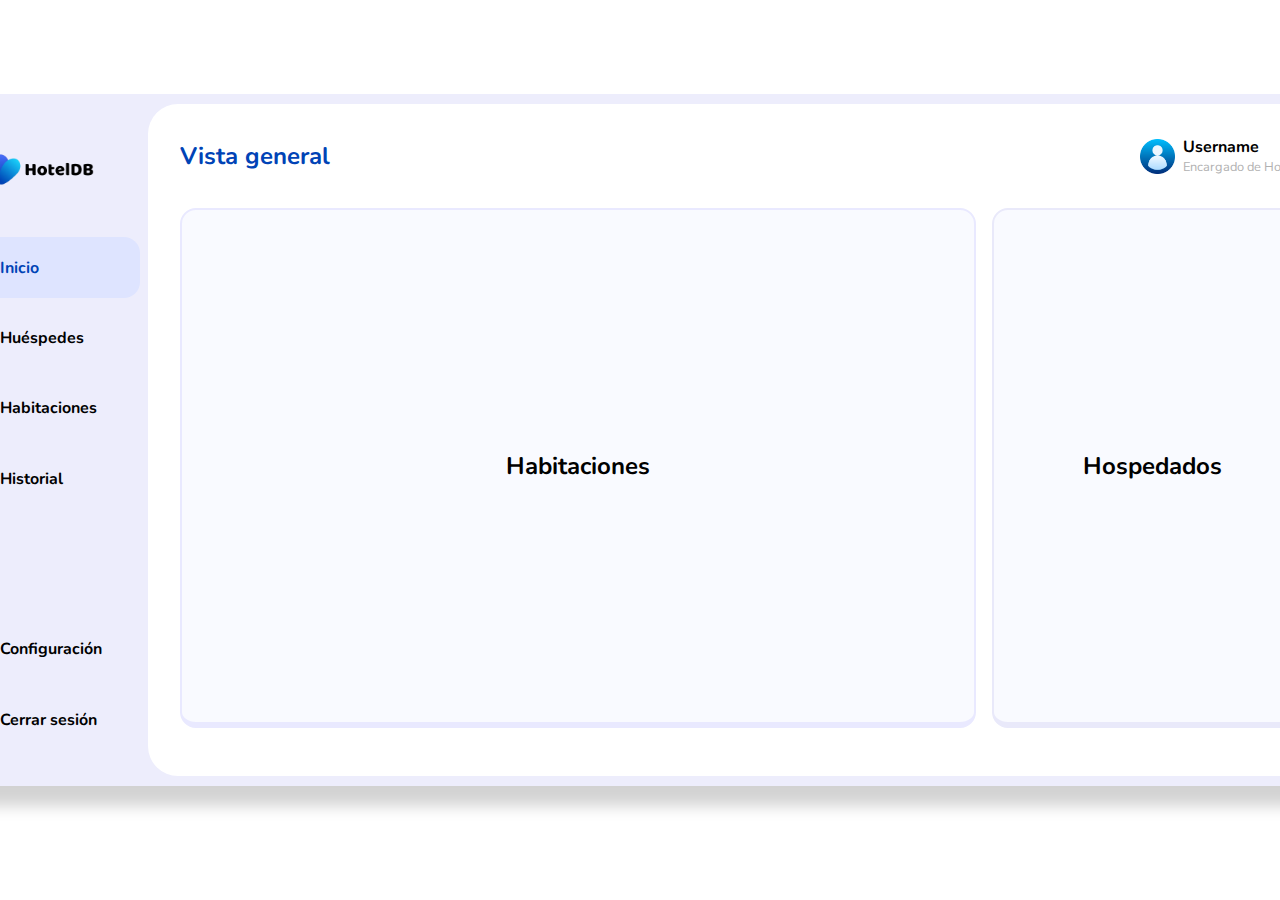
==== Main code/index.html @ 44a19d07 "HotelDB 1.1" ====
<!DOCTYPE html>
<html lang="en">
<head>
    <meta charset="UTF-8">
    <meta name="viewport" content="width=device-width, initial-scale=1.0">

    <link rel="icon" href="img/HotelDB-vector.png" type="icon">
    <title>HotelDB</title>
    
    <link href="https://fonts.googleapis.com/css2?family=Nunito:ital,wght@0,200..1000;1,200..1000&display=swap" rel="stylesheet">
    <link rel="preconnect" href="https://fonts.gstatic.com" crossorigin>
    <link rel="preconnect" href="https://fonts.googleapis.com">
    <link rel="stylesheet" href="css/styles.css">
</head>
<body>
    <main>
        <!-- Estructura del sistema -->
        <section class="background-system">
            <div class="menu-section">

                <div class="icon-section">
                    <img src="img/HotelDB-newIcon.png" alt="" style="width: 55%; max-width: 100%;">
                </div>

                <div class="menu-links">
                    <ul>
                        <button class="menu-button" id="home">
                            <svg xmlns="http://www.w3.org/2000/svg" class="icon-home" fill="currentColor" class="bi bi-house-door-fill" viewBox="0 0 16 16">
                                <path d="M6.5 14.5v-3.505c0-.245.25-.495.5-.495h2c.25 0 .5.25.5.5v3.5a.5.5 0 0 0 .5.5h4a.5.5 0 0 0 .5-.5v-7a.5.5 0 0 0-.146-.354L13 5.793V2.5a.5.5 0 0 0-.5-.5h-1a.5.5 0 0 0-.5.5v1.293L8.354 1.146a.5.5 0 0 0-.708 0l-6 6A.5.5 0 0 0 1.5 7.5v7a.5.5 0 0 0 .5.5h4a.5.5 0 0 0 .5-.5"/>
                            </svg>Inicio
                        </button>
                        
                        <button class="menu-button" id="hosted">
                            <svg xmlns="http://www.w3.org/2000/svg" class="icon-home" fill="currentColor" class="bi bi-people-fill" viewBox="0 0 16 16">
                                <path d="M7 14s-1 0-1-1 1-4 5-4 5 3 5 4-1 1-1 1zm4-6a3 3 0 1 0 0-6 3 3 0 0 0 0 6m-5.784 6A2.24 2.24 0 0 1 5 13c0-1.355.68-2.75 1.936-3.72A6.3 6.3 0 0 0 5 9c-4 0-5 3-5 4s1 1 1 1zM4.5 8a2.5 2.5 0 1 0 0-5 2.5 2.5 0 0 0 0 5"/>
                            </svg>Huéspedes
                        </button>
                        
                        <button class="menu-button" id="bedrooms">
                            <svg xmlns="http://www.w3.org/2000/svg" class="icon-home" fill="currentColor" class="bi bi-houses-fill" viewBox="0 0 16 16">
                                <path d="M7.207 1a1 1 0 0 0-1.414 0L.146 6.646a.5.5 0 0 0 .708.708L1 7.207V12.5A1.5 1.5 0 0 0 2.5 14h.55a2.5 2.5 0 0 1-.05-.5V9.415a1.5 1.5 0 0 1-.56-2.475l5.353-5.354z"/>
                                <path d="M8.793 2a1 1 0 0 1 1.414 0L12 3.793V2.5a.5.5 0 0 1 .5-.5h1a.5.5 0 0 1 .5.5v3.293l1.854 1.853a.5.5 0 0 1-.708.708L15 8.207V13.5a1.5 1.5 0 0 1-1.5 1.5h-8A1.5 1.5 0 0 1 4 13.5V8.207l-.146.147a.5.5 0 1 1-.708-.708z"/>
                            </svg>Habitaciones
                        </button>
                        
                        <button class="menu-button" id="record">
                            <svg xmlns="http://www.w3.org/2000/svg" class="icon-home" fill="currentColor" class="bi bi-menu-button-wide-fill" viewBox="0 0 16 16">
                                <path d="M1.5 0A1.5 1.5 0 0 0 0 1.5v2A1.5 1.5 0 0 0 1.5 5h13A1.5 1.5 0 0 0 16 3.5v-2A1.5 1.5 0 0 0 14.5 0zm1 2h3a.5.5 0 0 1 0 1h-3a.5.5 0 0 1 0-1m9.927.427A.25.25 0 0 1 12.604 2h.792a.25.25 0 0 1 .177.427l-.396.396a.25.25 0 0 1-.354 0zM0 8a2 2 0 0 1 2-2h12a2 2 0 0 1 2 2v5a2 2 0 0 1-2 2H2a2 2 0 0 1-2-2zm1 3v2a1 1 0 0 0 1 1h12a1 1 0 0 0 1-1v-2zm14-1V8a1 1 0 0 0-1-1H2a1 1 0 0 0-1 1v2zM2 8.5a.5.5 0 0 1 .5-.5h9a.5.5 0 0 1 0 1h-9a.5.5 0 0 1-.5-.5m0 4a.5.5 0 0 1 .5-.5h6a.5.5 0 0 1 0 1h-6a.5.5 0 0 1-.5-.5"/>
                            </svg>Historial
                        </button>           
                    </ul>
                </div>

                <div class="other-links">
                    <ul>
                        <button class="menu-button" id="configuration">
                            <svg xmlns="http://www.w3.org/2000/svg" class="icon-home" fill="currentColor" class="bi bi-gear-fill" viewBox="0 0 16 16">
                                <path d="M9.405 1.05c-.413-1.4-2.397-1.4-2.81 0l-.1.34a1.464 1.464 0 0 1-2.105.872l-.31-.17c-1.283-.698-2.686.705-1.987 1.987l.169.311c.446.82.023 1.841-.872 2.105l-.34.1c-1.4.413-1.4 2.397 0 2.81l.34.1a1.464 1.464 0 0 1 .872 2.105l-.17.31c-.698 1.283.705 2.686 1.987 1.987l.311-.169a1.464 1.464 0 0 1 2.105.872l.1.34c.413 1.4 2.397 1.4 2.81 0l.1-.34a1.464 1.464 0 0 1 2.105-.872l.31.17c1.283.698 2.686-.705 1.987-1.987l-.169-.311a1.464 1.464 0 0 1 .872-2.105l.34-.1c1.4-.413 1.4-2.397 0-2.81l-.34-.1a1.464 1.464 0 0 1-.872-2.105l.17-.31c.698-1.283-.705-2.686-1.987-1.987l-.311.169a1.464 1.464 0 0 1-2.105-.872zM8 10.93a2.929 2.929 0 1 1 0-5.86 2.929 2.929 0 0 1 0 5.858z"/>
                            </svg>Configuración
                        </button>
                        
                        <button id="sign-off" class="menu-button sign-off">
                            <svg xmlns="http://www.w3.org/2000/svg" class="icon-home" fill="currentColor" class="bi bi-box-arrow-left" viewBox="0 0 16 16">
                                <path fill-rule="evenodd" d="M6 12.5a.5.5 0 0 0 .5.5h8a.5.5 0 0 0 .5-.5v-9a.5.5 0 0 0-.5-.5h-8a.5.5 0 0 0-.5.5v2a.5.5 0 0 1-1 0v-2A1.5 1.5 0 0 1 6.5 2h8A1.5 1.5 0 0 1 16 3.5v9a1.5 1.5 0 0 1-1.5 1.5h-8A1.5 1.5 0 0 1 5 12.5v-2a.5.5 0 0 1 1 0z"/>
                                <path fill-rule="evenodd" d="M.146 8.354a.5.5 0 0 1 0-.708l3-3a.5.5 0 1 1 .708.708L1.707 7.5H10.5a.5.5 0 0 1 0 1H1.707l2.147 2.146a.5.5 0 0 1-.708.708z"/>
                            </svg>Cerrar sesión
                        </button>
                        
                    </ul>
                </div>
            </div>
            
        <!-- Informacion del sistema al seleccionar una opcion -->
            <div class="main-system">
                <div class="main-body">

                    <div class="home-info option">
                        <h2 class="option-title">Vista general</h2>
                        <div class="data">
                            <div class="lists-bedrooms">
                                <h2>Habitaciones</h2>
                            </div>
                            <div class="hosted-clients">
                                <h2>Hospedados</h2>
                            </div>
                        </div>
                    </div>

                    <div class="hosted-info option">
                        <h2 class="option-title">Clientes Hospedados</h2>
                        <div class="data">
                            <div class="list-of-hosted">
                                <h2>CRUD de huéspedes</h2>
                            </div>
                        </div>
                    </div>

                    <div class="bedrooms-info option">
                        <h2 class="option-title">Lista de habitaciones</h2>
                        <div class="data">
                            <div class="list-of-bedrooms">
                                <h2>CRUD de habitaciones</h2>
                            </div>
                        </div>
                    </div>

                    <div class="record-info option">
                        <h2 class="option-title">Historial de huéspedes</h2>
                        <div class="data">
                            <div class="record-of-hosted">
                                <h2>Historial de huéspedes en las habitaciones</h2>
                            </div>
                        </div>
                    </div>

                    <div class="config-info option">
                        <h2 class="option-title">Configuración</h2>
                        <div class="data">
                            <div class="configuration">
                                <h2>Opciones de configuración</h2>
                            </div>
                        </div>
                    </div>

                    <div class="user-account">
                        <div class="user-icon-section">
                            <img src="img/user-account/user-icon.png" alt="" style="width: 35px; height: 35px;">
                        </div>
                        <div class="user-info-section">
                            <h2 class="user-name">Username</h2>
                            <p class="user-rol">Encargado de Hotel</p>
                        </div>
                    </div>

                </div>
            </div>
        </section>

        <!-- Notificacion de alerta -->
        <section class="alert">
            <div class="alert-card">
                <div class="alert-info">
                    <div class="alert-text">
                        <h2>¿Cerrar sesión?</h2>
                        <p>Tendrás que iniciar sesión nuevamente</p>
                        <div class="alert-button">
                            <input type="submit" value="Cancelar" class="okButton cancelButton" onclick="signOff()" id="cButton">
                            <input type="submit" value="Salir" class="okButton exitButton" onclick="signOff()" id="eButton">
                        </div>
                    </div>
                </div>
            </div>          
        </section>
    </main>
    <script src="js/main.js"></script>
    <script src="js/signoff.js"></script>
</body>
</html>
---- Main code/css/styles.css ----
/* MAIN COLORS */

:root {
    --color1: #002E7B;
    --color2: #0043B6;
    --color3: #5271FF;
    --color4: #1CDAFF;
}

/* MAIN STYLES */

body {
    font-family: "Nunito", sans-serif;
    font-optical-sizing: auto;
    background: url(https://img.freepik.com/vector-gratis/gradiente-desenfoque-fondo-abstracto-azul-rosa_53876-117324.jpg?size=626&ext=jpg&ga=GA1.1.1687694167.1713571200&semt=sph);
    background-repeat: no-repeat;
    background-size: cover;
    display: flex;
    align-items: center;
    justify-content: center;
    min-height: 96vh;
}

.background-system {
    display: flex;
    align-items: center;
    background: #ededfc;
    border: solid 10px #ededfc;
    box-shadow: 0 20px 15px 0 #0000002d;
    border-radius: 30px;
    height: 42rem;
    width: 88rem;
    gap: 8px;
}

.menu-section {
    display: flex;
    flex-direction: column;
    align-items: center;
    justify-content: space-between;
    background: transparent;
    border-radius: 30px;
    height: 42rem;
    width: 15rem;
}

.main-system {
    background: #ffffff;
    border-radius: 30px;
    height: 42rem;
    width: 88rem;
    position: relative;
}

.main-body {
    padding: 1rem 2rem;
    height: 42rem;
}

.icon-section {
    display: flex;
    align-items: center;
    justify-content: center;
    margin: 3rem 0 2rem 0;
    width: 100%;
}

.menu-links {
    height: 27rem;
    width: 100%;
}

.menu-links ul, .other-links ul {
    display: flex;
    flex-direction: column;
    justify-content: center;
    padding: 0;
}

.menu-button {
    font-family: "Nunito", sans-serif;
    display: flex;
    justify-content: left;
    align-items: center;
    padding: 1.2em 2rem;
    font-weight: bold;
    list-style: none;
    border: none;
    background: transparent;
    font-size: 1rem;
    cursor: pointer;
    margin-bottom: 10px;
    color: #000000;
}

.menu-button:hover {
    background-color: #dee4ff;
    border-radius: 1rem;
}

.selected {
    background-color: #dee4ff;
    border-radius: 1rem;
    color: var(--color2);
}

.noselected {
    background-color: transparent;
    color: #000000;
}

.sign-off:hover {
    background-color: transparent;
    color: #e73939;
}

.icon-home {
    padding: 0 0.8rem 0 0;
    width: 14%;
}

/* Option information ------ START */

.home-info {
    display: flex;
    flex-direction: column;
    background: #ffffff;
    position: absolute;
    height: 40rem;
    width: 70.8rem;
}

.hosted-info, .bedrooms-info,
.record-info, .config-info {
    display: none;
    flex-direction: column;
    background: #ffffff;
    position: absolute;
    height: 40rem;
    width: 70.8rem;
}

.home-info.active, .hosted-info.active, 
.bedrooms-info.active, .record-info.active,
.config-info.active {
    display: flex;
}

/* Option information ------ END */

.option-title {
    color: var(--color2);
}

.data {
    display: flex;
    margin-top: 1rem;
    gap: 1rem;
}

.lists-bedrooms {
    display: grid;
    place-items: center;

    background-color: #f9faff;
    border: solid 2px #e9e9ff;
    border-bottom-width: 6px;
    border-radius: 1rem;
    width: 50rem;
    height: 32rem;
}

.hosted-clients {
    display: grid;
    place-items: center;

    background-color: #f9faff;
    border: solid 2px #e9e9fa;
    border-bottom-width: 6px;
    border-radius: 1rem;
    width: 20rem;
    height: 32rem;
}

.list-of-hosted, .list-of-bedrooms,
.record-of-hosted, .configuration {
    display: grid;
    place-items: center;

    background-color: #f9faff;
    border: solid 2px #e9e9fa;
    border-bottom-width: 6px;
    border-radius: 1rem;
    width: 80rem;
    height: 32rem;
}

/* USER ACCOUNT */

.user-account {
    display: flex;
    align-items: center;
    justify-content: right;
    text-align: left;
    position: absolute;
    top: 2rem;
    right: 3rem;
}

.user-icon-section {
    display: flex;
    align-items: center;
    justify-content: center;
}

.user-info-section {
    margin-left: 0.5rem;
}

.user-name, .user-rol {
    margin: 0;
}

.user-name {
    font-size: 1rem;
    font-weight: bold;
}

.user-rol {
    font-size: 0.8rem;
    color: #b1b1b1;
}

/* ALERT NOTIFICATION */

.alert {
    display: none; /* none */
    align-items: center;
    justify-content: center;
    position: absolute;
    right: 0;
    left: 0;
    top: 0;
    bottom: 0;
    
    background-color: #000000ab;
    backdrop-filter: blur(2px);
    position: fixed;
}

.alert.active {
    display: flex;
}

.alert-card {
    display: flex;
    align-items: center;
    justify-content: center;
    background: #ffffff;
    box-shadow: 0 5px 20px 0 rgba(0, 0, 0, 0.527);
    border-bottom: solid 0.5rem var(--color2);
    height: 15rem;
    width: 30rem;
    border-radius: 1rem;

    animation-name: alert-animation;
    animation-duration: 0.5s;
}

@keyframes alert-animation {
    from { margin-bottom: 200rem; } 
    to { margin-bottom: 0rem; }
}

.alert-info {
    display: flex;
    justify-content: center;
    align-items: center;
    flex-direction: column;
    
}

.alert-text {
    text-align: center;
}

.alert h2 {
    margin: 0 0 0 0.5rem;
}

.alert-text p {
    margin-bottom: 1rem;
    color: #757575;
}

.alert-button {
    display: flex;
    align-items: center;
    justify-content: center;
    gap: 4rem;
}

.exitButton {
    background-color: #fd4d4d;
}

.cancelButton {
    background-color: #5271FF;
}

.okButton {
    color: #ffffff;
    font-weight: bold;
    border: none;
    border-radius: 0.5rem;
    height: 2.2rem;
    width: 7rem;
    transition: 0.3s;
    cursor: pointer;
}

.okButton:hover {
    /* box-shadow: 0 8px 20px 0 rgba(0, 0, 0, 0.226); */
    box-shadow: 0 8px 20px 0 rgb(209, 181, 255);
    transition: 0.3s;
}

.cancelButton:hover {
    background-color: #405ee4;
}

.exitButton:hover {
    background-color: #e73939;
}
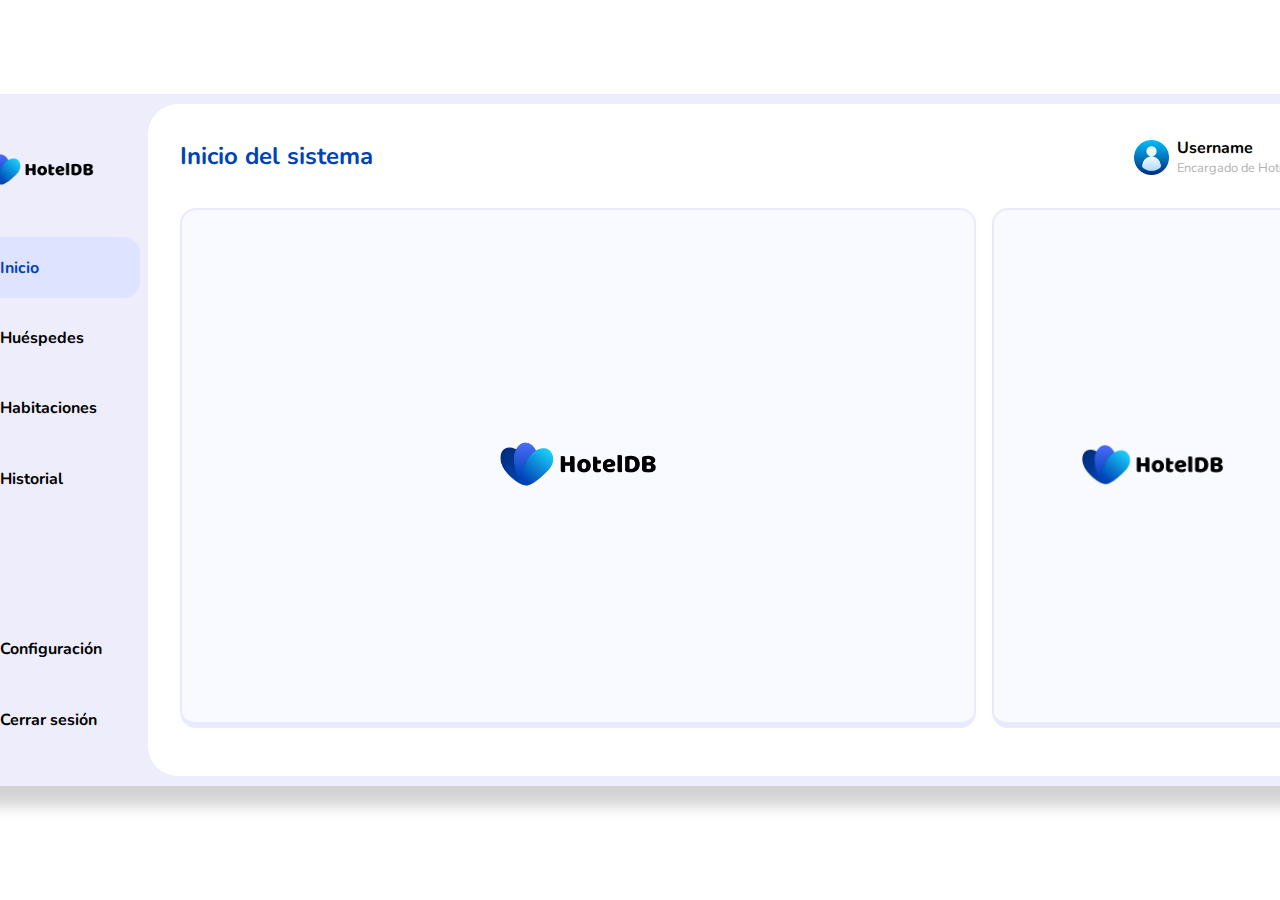
==== commit 86296419: "HotelDB 1.4" ====
--- a/Main code/index.html
+++ b/Main code/index.html
@@ -25,26 +25,26 @@
                 <div class="menu-links">
                     <ul>
                         <button class="menu-button" id="home">
-                            <svg xmlns="http://www.w3.org/2000/svg" class="icon-home" fill="currentColor" class="bi bi-house-door-fill" viewBox="0 0 16 16">
+                            <svg xmlns="http://www.w3.org/2000/svg" fill="currentColor" class="bi bi-house-door-fill icon-home" viewBox="0 0 16 16">
                                 <path d="M6.5 14.5v-3.505c0-.245.25-.495.5-.495h2c.25 0 .5.25.5.5v3.5a.5.5 0 0 0 .5.5h4a.5.5 0 0 0 .5-.5v-7a.5.5 0 0 0-.146-.354L13 5.793V2.5a.5.5 0 0 0-.5-.5h-1a.5.5 0 0 0-.5.5v1.293L8.354 1.146a.5.5 0 0 0-.708 0l-6 6A.5.5 0 0 0 1.5 7.5v7a.5.5 0 0 0 .5.5h4a.5.5 0 0 0 .5-.5"/>
                             </svg>Inicio
                         </button>
                         
                         <button class="menu-button" id="hosted">
-                            <svg xmlns="http://www.w3.org/2000/svg" class="icon-home" fill="currentColor" class="bi bi-people-fill" viewBox="0 0 16 16">
+                            <svg xmlns="http://www.w3.org/2000/svg" fill="currentColor" class="bi bi-people-fill icon-home" viewBox="0 0 16 16">
                                 <path d="M7 14s-1 0-1-1 1-4 5-4 5 3 5 4-1 1-1 1zm4-6a3 3 0 1 0 0-6 3 3 0 0 0 0 6m-5.784 6A2.24 2.24 0 0 1 5 13c0-1.355.68-2.75 1.936-3.72A6.3 6.3 0 0 0 5 9c-4 0-5 3-5 4s1 1 1 1zM4.5 8a2.5 2.5 0 1 0 0-5 2.5 2.5 0 0 0 0 5"/>
                             </svg>Huéspedes
                         </button>
                         
                         <button class="menu-button" id="bedrooms">
-                            <svg xmlns="http://www.w3.org/2000/svg" class="icon-home" fill="currentColor" class="bi bi-houses-fill" viewBox="0 0 16 16">
+                            <svg xmlns="http://www.w3.org/2000/svg" fill="currentColor" class="bi bi-houses-fill icon-home" viewBox="0 0 16 16">
                                 <path d="M7.207 1a1 1 0 0 0-1.414 0L.146 6.646a.5.5 0 0 0 .708.708L1 7.207V12.5A1.5 1.5 0 0 0 2.5 14h.55a2.5 2.5 0 0 1-.05-.5V9.415a1.5 1.5 0 0 1-.56-2.475l5.353-5.354z"/>
                                 <path d="M8.793 2a1 1 0 0 1 1.414 0L12 3.793V2.5a.5.5 0 0 1 .5-.5h1a.5.5 0 0 1 .5.5v3.293l1.854 1.853a.5.5 0 0 1-.708.708L15 8.207V13.5a1.5 1.5 0 0 1-1.5 1.5h-8A1.5 1.5 0 0 1 4 13.5V8.207l-.146.147a.5.5 0 1 1-.708-.708z"/>
                             </svg>Habitaciones
                         </button>
                         
                         <button class="menu-button" id="record">
-                            <svg xmlns="http://www.w3.org/2000/svg" class="icon-home" fill="currentColor" class="bi bi-menu-button-wide-fill" viewBox="0 0 16 16">
+                            <svg xmlns="http://www.w3.org/2000/svg" fill="currentColor" class="bi bi-menu-button-wide-fill icon-home" viewBox="0 0 16 16">
                                 <path d="M1.5 0A1.5 1.5 0 0 0 0 1.5v2A1.5 1.5 0 0 0 1.5 5h13A1.5 1.5 0 0 0 16 3.5v-2A1.5 1.5 0 0 0 14.5 0zm1 2h3a.5.5 0 0 1 0 1h-3a.5.5 0 0 1 0-1m9.927.427A.25.25 0 0 1 12.604 2h.792a.25.25 0 0 1 .177.427l-.396.396a.25.25 0 0 1-.354 0zM0 8a2 2 0 0 1 2-2h12a2 2 0 0 1 2 2v5a2 2 0 0 1-2 2H2a2 2 0 0 1-2-2zm1 3v2a1 1 0 0 0 1 1h12a1 1 0 0 0 1-1v-2zm14-1V8a1 1 0 0 0-1-1H2a1 1 0 0 0-1 1v2zM2 8.5a.5.5 0 0 1 .5-.5h9a.5.5 0 0 1 0 1h-9a.5.5 0 0 1-.5-.5m0 4a.5.5 0 0 1 .5-.5h6a.5.5 0 0 1 0 1h-6a.5.5 0 0 1-.5-.5"/>
                             </svg>Historial
                         </button>           
@@ -54,13 +54,13 @@
                 <div class="other-links">
                     <ul>
                         <button class="menu-button" id="configuration">
-                            <svg xmlns="http://www.w3.org/2000/svg" class="icon-home" fill="currentColor" class="bi bi-gear-fill" viewBox="0 0 16 16">
+                            <svg xmlns="http://www.w3.org/2000/svg" fill="currentColor" class="bi bi-gear-fill icon-home" viewBox="0 0 16 16">
                                 <path d="M9.405 1.05c-.413-1.4-2.397-1.4-2.81 0l-.1.34a1.464 1.464 0 0 1-2.105.872l-.31-.17c-1.283-.698-2.686.705-1.987 1.987l.169.311c.446.82.023 1.841-.872 2.105l-.34.1c-1.4.413-1.4 2.397 0 2.81l.34.1a1.464 1.464 0 0 1 .872 2.105l-.17.31c-.698 1.283.705 2.686 1.987 1.987l.311-.169a1.464 1.464 0 0 1 2.105.872l.1.34c.413 1.4 2.397 1.4 2.81 0l.1-.34a1.464 1.464 0 0 1 2.105-.872l.31.17c1.283.698 2.686-.705 1.987-1.987l-.169-.311a1.464 1.464 0 0 1 .872-2.105l.34-.1c1.4-.413 1.4-2.397 0-2.81l-.34-.1a1.464 1.464 0 0 1-.872-2.105l.17-.31c.698-1.283-.705-2.686-1.987-1.987l-.311.169a1.464 1.464 0 0 1-2.105-.872zM8 10.93a2.929 2.929 0 1 1 0-5.86 2.929 2.929 0 0 1 0 5.858z"/>
                             </svg>Configuración
                         </button>
                         
                         <button id="sign-off" class="menu-button sign-off">
-                            <svg xmlns="http://www.w3.org/2000/svg" class="icon-home" fill="currentColor" class="bi bi-box-arrow-left" viewBox="0 0 16 16">
+                            <svg xmlns="http://www.w3.org/2000/svg" fill="currentColor" class="bi bi-box-arrow-left icon-home" viewBox="0 0 16 16">
                                 <path fill-rule="evenodd" d="M6 12.5a.5.5 0 0 0 .5.5h8a.5.5 0 0 0 .5-.5v-9a.5.5 0 0 0-.5-.5h-8a.5.5 0 0 0-.5.5v2a.5.5 0 0 1-1 0v-2A1.5 1.5 0 0 1 6.5 2h8A1.5 1.5 0 0 1 16 3.5v9a1.5 1.5 0 0 1-1.5 1.5h-8A1.5 1.5 0 0 1 5 12.5v-2a.5.5 0 0 1 1 0z"/>
                                 <path fill-rule="evenodd" d="M.146 8.354a.5.5 0 0 1 0-.708l3-3a.5.5 0 1 1 .708.708L1.707 7.5H10.5a.5.5 0 0 1 0 1H1.707l2.147 2.146a.5.5 0 0 1-.708.708z"/>
                             </svg>Cerrar sesión
@@ -75,13 +75,13 @@
                 <div class="main-body">
 
                     <div class="home-info option">
-                        <h2 class="option-title">Vista general</h2>
+                        <h2 class="option-title">Inicio del sistema</h2>
                         <div class="data">
                             <div class="lists-bedrooms">
-                                <h2>Habitaciones</h2>
+                                <img src="img/HotelDB-newIcon.png" alt="" style="width: 20%; max-width: 100%;">
                             </div>
                             <div class="hosted-clients">
-                                <h2>Hospedados</h2>
+                                <img src="img/HotelDB-newIcon.png" alt="" style="width: 45%; max-width: 100%;">
                             </div>
                         </div>
                     </div>
@@ -90,7 +90,64 @@
                         <h2 class="option-title">Clientes Hospedados</h2>
                         <div class="data">
                             <div class="list-of-hosted">
-                                <h2>CRUD de huéspedes</h2>
+                                <div class="lista_botones">
+                                    <button class="crear pasajero">Crear Pasajeros</button>
+                                    <div class="inptbuscar">
+                                        <svg xmlns="http://www.w3.org/2000/svg" width="16" height="16" fill="currentColor" class="bi bi-search" viewBox="0 0 16 16">
+                                            <path d="M11.742 10.344a6.5 6.5 0 1 0-1.397 1.398h-.001q.044.06.098.115l3.85 3.85a1 1 0 0 0 1.415-1.414l-3.85-3.85a1 1 0 0 0-.115-.1zM12 6.5a5.5 5.5 0 1 1-11 0 5.5 5.5 0 0 1 11 0"/>
+                                        </svg> <input type="text" class="buscar" placeholder="Ingrese el ID del Pasajero"> 
+                                    </div>
+                                </div>
+                                <div class="table_border">
+                                    <table class="plantilla_huespedes" id="table">
+                                        <thead>
+                                            <tr>
+                                                <td>ID</td>
+                                                <th>Nombre</th>
+                                                <th>Apellido</th>
+                                                <th>RUT</th>
+                                                <th>Habitación Asignada</th>
+                                                <th>Acción</th>
+                                            </tr>
+                                        </thead>
+                                        <tbody id="tableData">
+                                            <tr>
+                                                <td>1</td>
+                                                <td>Jeremy</td>
+                                                <td>Cecchi</td>
+                                                <td>11.111.111-1</td>
+                                                <td>01</td>
+                                                <td class="buttons">
+                                                    <button type="button" class="actualizar h-update">Editar</button>
+                                                    <button type="button" class="eliminar h-delete">Eliminar</button>
+                                                </td>
+                                            </tr>
+                                            <tr>
+                                                <td>2</td>
+                                                <td>Fabián</td>
+                                                <td>Olcay</td>
+                                                <td>22.222.222-2</td>
+                                                <td>02</td>
+                                                <td class="buttons">
+                                                    <button type="button" class="actualizar h-update">Editar</button>
+                                                    <button type="button" class="eliminar h-delete">Eliminar</button>
+                                                </td>
+                                            </tr>
+                                            <tr>
+                                                <td>3</td>
+                                                <td>Dario</td>
+                                                <td>Cahuachia</td>
+                                                <td>33.333.333-3</td>
+                                                <td>03</td>
+                                                <td class="buttons">
+                                                    <button type="button" class="actualizar h-update">Editar</button>
+                                                    <button type="button" class="eliminar h-delete">Eliminar</button>
+                                                </td>
+                                            </tr>
+                                            
+                                        </tbody>
+                                    </table>
+                                </div>
                             </div>
                         </div>
                     </div>
@@ -98,8 +155,76 @@
                     <div class="bedrooms-info option">
                         <h2 class="option-title">Lista de habitaciones</h2>
                         <div class="data">
-                            <div class="list-of-bedrooms">
-                                <h2>CRUD de habitaciones</h2>
+                            <div class="list-of-hosted">
+                                <div class="lista_botones">
+                                    <button class="crear habitacion">Crear Habitación</button>
+                                    <div class="inptbuscar">
+                                        <svg xmlns="http://www.w3.org/2000/svg" width="16" height="16" fill="currentColor" class="bi bi-search" viewBox="0 0 16 16">
+                                            <path d="M11.742 10.344a6.5 6.5 0 1 0-1.397 1.398h-.001q.044.06.098.115l3.85 3.85a1 1 0 0 0 1.415-1.414l-3.85-3.85a1 1 0 0 0-.115-.1zM12 6.5a5.5 5.5 0 1 1-11 0 5.5 5.5 0 0 1 11 0"/>
+                                        </svg> <input type="text" class="buscar" placeholder="Ingrese el N° de la Habitación"> 
+                                    </div>
+                                </div>
+                                <div class="table_border">
+                                    <table class="plantilla_huespedes" id="table">
+                                        <thead>
+                                            <tr>
+                                                <th>N°</th>
+                                                <th>Responsable</th>
+                                                <th>Fecha y hora</th>
+                                                <th>capacidad</th>
+                                                <th>Precio</th>
+                                                <th>Pasajeros</th>
+                                                <th>estado</th>
+                                                <th>Orientación</th>
+                                                <th>acción</th>
+                                            </tr>
+                                        </thead>
+                                        <tbody id="tableData">
+                                            <tr>
+                                                <td>01</td>
+                                                <td>Jeremy</td>
+                                                <td>03/12/24 15:21 p.m.</td>
+                                                <td>2</td>
+                                                <td>10000$</td>
+                                                <td>Jeremy, Pasajero1</td>
+                                                <td>ocupada hasta el 04/12/24 15:21 p.m.</td>
+                                                <td>2 Camas y 1 Baño + Cocina y comedor</td>
+                                                <td class="buttons">
+                                                    <button type="button" class="actualizar b-update">Editar</button>
+                                                    <button type="button" class="eliminar b-delete">Eliminar</button>
+                                                </td>
+                                            </tr>
+                                            <tr>
+                                                <td>02</td>
+                                                <td>Jeremy</td>
+                                                <td>03/12/24 15:21 p.m.</td>
+                                                <td>2</td>
+                                                <td>10000$</td>
+                                                <td>Fabian, Dario</td>
+                                                <td>ocupada hasta el 04/12/24 15:21 p.m.</td>
+                                                <td>2 Camas y 1 Baño + Cocina y comedor</td>
+                                                <td class="buttons">
+                                                    <button type="button" class="actualizar b-update">Editar</button>
+                                                    <button type="button" class="eliminar b-delete">Eliminar</button>
+                                                </td>
+                                            </tr>
+                                            <tr>
+                                                <td>03</td>
+                                                <td>Por asignar</td>
+                                                <td>Por asignar</td>
+                                                <td>4</td>
+                                                <td>10000$</td>
+                                                <td>Por asignar</td>
+                                                <td>Por asignar</td>
+                                                <td>4 Camas y 2 Baños + Cocina y comedor</td>
+                                                <td class="buttons">
+                                                    <button type="button" class="actualizar b-update">Editar</button>
+                                                    <button type="button" class="eliminar b-delete">Eliminar</button>
+                                                </td>
+                                            </tr>
+                                        </tbody>
+                                    </table>
+                                </div>
                             </div>
                         </div>
                     </div>
@@ -122,7 +247,7 @@
                         </div>
                     </div>
 
-                    <div class="user-account">
+                    <button class="user-account" id="account">
                         <div class="user-icon-section">
                             <img src="img/user-account/user-icon.png" alt="" style="width: 35px; height: 35px;">
                         </div>
@@ -130,7 +255,7 @@
                             <h2 class="user-name">Username</h2>
                             <p class="user-rol">Encargado de Hotel</p>
                         </div>
-                    </div>
+                    </button>
 
                 </div>
             </div>
@@ -151,6 +276,266 @@
                 </div>
             </div>          
         </section>
+
+        <!-- Ver datos de usuario -->
+        <section class="user-profile">
+            <div class="profile-card">
+                <div class="profile-info">
+
+                    <h2 class="profile-title">Perfil de Usuario</h2>
+
+                    <div class="profile-img">
+                        <img src="img/user-account/user-icon.png" alt="" style="width: 120px; height: 120px;">
+                    </div>
+
+                    <div class="profile-data">
+                        <div class="user-profile-data">
+                            
+                            <div class="profile-username info-p-data">
+                                <b>Nombre de usuario</b>
+                                <input type="text" class="inpt-profile" value="Username" disabled>
+                            </div>
+                            <div class="profile-type-user info-p-data">
+                                <b>Tipo de usuario</b>
+                                <input type="text" class="inpt-profile" value="Administrador/Recepcionista" disabled>
+                            </div>
+                            <div class="profile-user-email info-p-data">
+                                <b>Correo</b>
+                                <input type="text" class="inpt-profile" value="user.user@hoteldb.cl" disabled>
+                            </div>
+                            <div class="profile-user-password info-p-data">
+                                <b>Contraseña</b>
+                                <input type="password" class="inpt-profile" value="1234567890" disabled>
+                            </div>
+                        </div>
+                    </div>
+
+                    <input type="submit" value="Ok" class="okButton returnButton" onclick="" id="rButton">
+
+                </div>
+            </div>          
+        </section>
+
+        <!-- Crear pasajero -->
+        <section class="create">
+            <div class="create-card">
+                <div class="profile-info">
+
+                    <h2 class="profile-title">Crear pasajero</h2>
+
+                    <div class="profile-data">
+                        <div class="user-profile-data">
+                            
+                            <div class="profile-username info-p-data">
+                                <b>Nombre</b>
+                                <input type="text" class="inpt-profile" value="">
+                            </div>
+                            <div class="profile-type-user info-p-data">
+                                <b>Apellido</b>
+                                <input type="text" class="inpt-profile" value="">
+                            </div>
+                            <div class="profile-user-email info-p-data">
+                                <b>Rut</b>
+                                <input type="text" class="inpt-profile" value="">
+                            </div>
+                            <div class="profile-user-password info-p-data">
+                                <b>Habitación asignada</b>
+                                <input type="text" class="inpt-profile" value="">
+                            </div>
+                        </div>
+                    </div>
+
+                    <div class="modal-buttons">
+                        <input type="submit" value="Cancelar" class="okButton cancelButton" onclick="" id="cancelButton">
+                        <input type="submit" value="Crear" class="okButton crearButton" onclick="" id="createButton">                       
+                    </div>
+
+                </div>
+            </div>          
+        </section>
+
+        <!-- Editar pasajeros -->
+        <section class="edit">
+            <div class="edit-card">
+                <div class="profile-info">
+
+                    <h2 class="profile-title">Editar Pasajero</h2>
+
+                    <div class="profile-data">
+                        <div class="user-profile-data">
+                            
+                            <div class="profile-username info-p-data">
+                                <b>Nombre</b>
+                                <input type="text" class="inpt-profile" value="##########">
+                            </div>
+                            <div class="profile-type-user info-p-data">
+                                <b>Apellido</b>
+                                <input type="text" class="inpt-profile" value="##########">
+                            </div>
+                            <div class="profile-user-email info-p-data">
+                                <b>RUT</b>
+                                <input type="text" class="inpt-profile" value="###########">
+                            </div>
+                            <div class="profile-user-password info-p-data">
+                                <b>Habitación Asignada</b>
+                                <input type="text" class="inpt-profile" value="##">
+                            </div>
+                        </div>
+                    </div>
+
+                    <input type="submit" value="Listo" class="okButton returnButton" onclick="" id="btnCancelEdit">
+
+                </div>
+            </div>          
+        </section>
+
+        <!-- Eliminar pasajero -->
+        <section class="alert-eliminar">
+            <div class="eliminar-fondo">
+                <div class="alert-info">
+                    <div class="alert-text">
+                        <h2>¿Eliminar pasajero: <b class="pname-text">Pasajero</b>?</h2>
+                        <div class="alert-button">                            
+                            <input type="submit" value="Cancelar" class="okButton cancelButton" id="aboton">
+                            <input type="submit" value="Eliminar" class="okButton exitButton" id="eboton">
+                        </div>
+                    </div>
+                </div>
+            </div>          
+        </section>
+
+        <!-- Crear habitacion -->
+        <section class="create-bedroom">
+            <div class="create-bedroom-card">
+                <div class="profile-info">
+
+                    <h2 class="profile-title b-title">Crear Habitación</h2>
+
+                    <div class="profile-data">
+                        <div class="user-profile-data b-create-data">
+                            
+                            <div class="b-data1">
+                                <div class="info-p-data">
+                                    <b>N° Habitación</b>
+                                    <input type="text" class="inpt-profile" value="">
+                                </div>
+                                <div class="info-p-data">
+                                    <b>Responsable</b>
+                                    <input type="text" class="inpt-profile" value="">
+                                </div>
+                                <div class="info-p-data">
+                                    <b>Fecha y hora</b>
+                                    <input type="text" class="inpt-profile" value="">
+                                </div>
+                                <div class="info-p-data">
+                                    <b>Capacidad</b>
+                                    <input type="text" class="inpt-profile" value="">
+                                </div>
+                            </div>
+                            <div class="b-data2">
+                                <div class="info-p-data">
+                                    <b>Precio</b>
+                                    <input type="text" class="inpt-profile" value="">
+                                </div>
+                                <div class="info-p-data">
+                                    <b>Pasajeros</b>
+                                    <input type="text" class="inpt-profile" value="">
+                                </div>
+                                <div class="info-p-data">
+                                    <b>Estado</b>
+                                    <input type="text" class="inpt-profile" value="">
+                                </div>
+                                <div class="info-p-data">
+                                    <b>Orientación</b>
+                                    <input type="text" class="inpt-profile" value="">
+                                </div>
+                            </div>
+                            
+                        </div>
+                    </div>
+
+                    <div class="modal-buttons">
+                        <input type="submit" value="Cancelar" class="okButton cancelButton b-btnCancel" onclick="" id="cancelButton">
+                        <input type="submit" value="Crear" class="okButton crearButton" onclick="" id="createButton">                       
+                    </div>
+
+                </div>
+            </div>          
+        </section>
+
+        <!-- Editar habitacion -->
+        <section class="edit-bedroom">
+            <div class="edit-bedroom-card">
+                <div class="profile-info">
+
+                    <h2 class="profile-title b-title">Editar Habitación</h2>
+
+                    <div class="profile-data">
+                        <div class="user-profile-data b-edit-data">
+                            
+                            <div class="b-data1">
+                                <div class="info-p-data">
+                                    <b>N° Habitación</b>
+                                    <input type="text" class="inpt-profile" value="N°">
+                                </div>
+                                <div class="info-p-data">
+                                    <b>Responsable</b>
+                                    <input type="text" class="inpt-profile" value="Responsable">
+                                </div>
+                                <div class="info-p-data">
+                                    <b>Fecha y hora</b>
+                                    <input type="text" class="inpt-profile" value="Fecha y hora">
+                                </div>
+                                <div class="info-p-data">
+                                    <b>Capacidad</b>
+                                    <input type="text" class="inpt-profile" value="Capacidad">
+                                </div>
+                            </div>
+                            <div class="b-data2">
+                                <div class="info-p-data">
+                                    <b>Precio</b>
+                                    <input type="text" class="inpt-profile" value="Precio">
+                                </div>
+                                <div class="info-p-data">
+                                    <b>Pasajeros</b>
+                                    <input type="text" class="inpt-profile" value="Pasajeros">
+                                </div>
+                                <div class="info-p-data">
+                                    <b>Estado</b>
+                                    <input type="text" class="inpt-profile" value="Estado">
+                                </div>
+                                <div class="info-p-data">
+                                    <b>Orientación</b>
+                                    <input type="text" class="inpt-profile" value="Orientación">
+                                </div>
+                            </div>
+                            
+                        </div>
+                    </div>
+
+                    <div class="modal-buttons">
+                        <input type="submit" value="Listo" class="okButton cancelButton b-btnECancel" onclick="" id="cancelButton">                      
+                    </div>
+
+                </div>
+            </div>          
+        </section>
+
+        <!-- Eliminar habitacion -->
+        <section class="delete-bedroom">
+            <div class="delete-bedroom-card">
+                <div class="alert-info">
+                    <div class="alert-text">
+                        <h2>¿Eliminar habitación: <b class="pname-text">N°</b>?</h2>
+                        <div class="alert-button">                            
+                            <input type="submit" value="Cancelar" class="okButton cancelButton btnCancelEditBedroom" id="aboton">
+                            <input type="submit" value="Eliminar" class="okButton exitButton" id="eboton">
+                        </div>
+                    </div>
+                </div>
+            </div>          
+        </section>
+
     </main>
     <script src="js/main.js"></script>
     <script src="js/signoff.js"></script>
--- a/Main code/css/styles.css
+++ b/Main code/css/styles.css
@@ -1,4 +1,4 @@
-/* MAIN COLORS */
+/* MAIN COLORS  -----------*/
 
 :root {
     --color1: #002E7B;
@@ -7,7 +7,7 @@
     --color4: #1CDAFF;
 }
 
-/* MAIN STYLES */
+/* MAIN STYLES ----------- */
 
 body {
     font-family: "Nunito", sans-serif;
@@ -119,9 +119,9 @@
     width: 14%;
 }
 
-/* Option information ------ START */
-
-.home-info {
+/* INFO STYLES ----------- */
+
+.home-info, .users-info {
     display: flex;
     flex-direction: column;
     background: #ffffff;
@@ -131,7 +131,7 @@
 }
 
 .hosted-info, .bedrooms-info,
-.record-info, .config-info {
+.record-info, .config-info, .audit-info {
     display: none;
     flex-direction: column;
     background: #ffffff;
@@ -140,13 +140,9 @@
     width: 70.8rem;
 }
 
-.home-info.active, .hosted-info.active, 
-.bedrooms-info.active, .record-info.active,
-.config-info.active {
-    display: flex;
-}
-
-/* Option information ------ END */
+.active { display: flex; }
+
+/* CONTENT INFO ----------- */
 
 .option-title {
     color: var(--color2);
@@ -183,17 +179,46 @@
 }
 
 .list-of-hosted, .list-of-bedrooms,
-.record-of-hosted, .configuration {
-    display: grid;
-    place-items: center;
-
+.record-of-hosted, .configuration,
+.users-system, .auditorit {
+    padding: 1rem;
     background-color: #f9faff;
     border: solid 2px #e9e9fa;
     border-bottom-width: 6px;
     border-radius: 1rem;
-    width: 80rem;
+    width: 69rem;
     height: 32rem;
 }
+
+.users-system {
+    display: flex;
+    flex-direction: column;
+}
+
+/* USERS AUDIT | ADMINISTRADOR ----------- */
+
+.audit-data { padding: 0.5rem; }
+
+.data-user {
+    display: flex;
+    justify-content: left;
+    align-items: center;
+    gap: 1rem;
+    color: #717483;
+    padding: 0 1rem;
+}
+
+.user-add-data { background: #edffeb; }
+.adduser { color: #347234; }
+
+.user-delete-data { background: #ffebeb; }
+.deleteuser { color: #a34f4f;}
+
+.user-edit-data { background: #ebefff; }
+.edituser { color: #4f68a3; }
+
+.user-name-data { color: #000000; }
+.info-data { font-size: 10px; }
 
 /* USER ACCOUNT */
 
@@ -205,6 +230,11 @@
     position: absolute;
     top: 2rem;
     right: 3rem;
+    border: none;
+    background-color: transparent;
+    cursor: pointer;
+    font-family: "Nunito", sans-serif;
+    outline: none;
 }
 
 .user-icon-section {
@@ -231,7 +261,138 @@
     color: #b1b1b1;
 }
 
-/* ALERT NOTIFICATION */
+/* DATA TABLE STYLE ----------- */
+
+.lista_botones{
+    display: flex;
+    align-items: center;
+    justify-content: left;
+    margin: 0 0 1rem 0;
+    gap: 1rem;
+}
+.crear{
+    color: #ffffff;
+    font-family: "Nunito", sans-serif;
+    background-color: #5271FF;
+    transition: 0.3s;
+    border-radius: 1rem;
+    border: none;
+    height: 2.3rem;
+    width: 9rem;
+    font-size: .8rem;
+    cursor: pointer;
+    font-weight: bold;  
+}
+
+.crear:hover {
+    background-color: #374daf;
+    box-shadow: 0 5px 10px 0 rgb(185, 181, 255);
+    transition: 0.3s;
+}
+
+.buscar {
+    border-radius: 1rem;
+    padding: .5rem 1rem .5rem 2.8rem;
+    width: 22rem;
+    height: 1.3rem;  
+    border: solid 2px #e9e9fa; 
+    color: #717483; 
+    outline: none;
+    transition: 0.3s;
+}
+
+.buscar:focus {
+    border: solid 2px #c8c8d6;  
+    transition: 0.3s;
+}
+
+.inptbuscar {
+    position: relative;
+    display: flex;
+    justify-content: center;
+    align-items: center;
+    color: #717483;
+}
+
+.bi-search {
+    position: absolute;
+    margin-left: 1.2rem;
+    top: 1;
+    bottom: 1;
+    left: 0;
+    right: 0;
+}
+
+.table_border{
+    padding: 1rem;
+    max-width: 100%;
+    border: solid 2px #e9e9fa;
+    background-color: #ffffff;
+    border-radius: 1rem;
+    height: 26.5rem;
+}
+
+.plantilla_huespedes{
+    width: 100%;
+    font-family: "Nunito", sans-serif;
+}
+
+thead > tr {
+    font-weight: bold;
+    color: var(--color2);
+}
+
+tbody > tr {
+    color: #717483;
+}
+
+th, td{
+    padding: 0.5rem 1rem;
+    margin: 0;
+    border-bottom: solid 1px #e9e9fa;
+    
+}
+th{
+    text-align: left;
+    
+}
+.buttons {
+    display: flex;
+    flex-direction: column;
+    gap: 0.2rem;
+}
+
+.actualizar, .eliminar{
+    border: none;
+    font-family: "Nunito", sans-serif;
+    color: #dee4ff;
+    font-weight: bold;
+    border-radius: .2rem;
+    cursor: pointer;
+    width: 4.2rem;
+    height: 2rem;
+}
+.actualizar{
+    background-color: #5271FF;
+    transition: 0.3s;
+}
+
+.actualizar:hover {
+    background-color: #374daf;
+    transition: 0.3s;
+}
+
+.eliminar {
+    background-color: #e73939;
+    transition: 0.3s;
+}
+
+.eliminar:hover {
+    background-color: #a22525;
+    transition: 0.3s;
+}
+
+/* SIGNOFF | MODAL ----------- */
 
 .alert {
     display: none; /* none */
@@ -248,9 +409,7 @@
     position: fixed;
 }
 
-.alert.active {
-    display: flex;
-}
+.active { display: flex; }
 
 .alert-card {
     display: flex;
@@ -297,7 +456,7 @@
     display: flex;
     align-items: center;
     justify-content: center;
-    gap: 4rem;
+    gap: 2rem;
 }
 
 .exitButton {
@@ -319,16 +478,472 @@
     cursor: pointer;
 }
 
-.okButton:hover {
-    /* box-shadow: 0 8px 20px 0 rgba(0, 0, 0, 0.226); */
-    box-shadow: 0 8px 20px 0 rgb(209, 181, 255);
-    transition: 0.3s;
-}
-
 .cancelButton:hover {
-    background-color: #405ee4;
+    background-color: #374daf;
+    box-shadow: 0 5px 10px 0 rgb(185, 181, 255);
+    transition: 0.3s;
 }
 
 .exitButton:hover {
     background-color: #e73939;
-}+    box-shadow: 0 8px 20px 0 rgb(209, 181, 255);
+    transition: 0.3s;
+}
+
+/* USER PROFILE | MODAL ----------- */
+
+.user-profile {
+    display: none; /* none */
+    align-items: center;
+    justify-content: center;
+    position: absolute;
+    right: 0;
+    left: 0;
+    top: 0;
+    bottom: 0;
+    
+    background-color: #000000ab;
+    backdrop-filter: blur(2px);
+    position: fixed;
+}
+
+.user-profile { display: none; }
+.active { display: flex; }
+
+.profile-card {
+    display: flex;
+    padding: 2rem 0;
+    justify-content: center;
+    background: #ffffff;
+    height: 40rem;
+    width: 30rem;
+    border-radius: 1rem;
+
+    animation-name: alert-animation;
+    animation-duration: 0.5s;
+}
+
+.profile-img {
+    display: flex;
+    align-items: center;
+    flex-direction: column;
+    margin-top: 2rem;
+    margin-bottom: 2rem;
+}
+
+.profile-img img {
+    padding: 1rem 6rem;
+    border-radius: 1rem;
+    background: url(https://img.freepik.com/free-vector/paper-style-smooth-background_52683-64676.jpg);
+    background-position: center;
+}
+
+.profile-data {
+    display: flex;
+    align-items: center;
+    justify-content: center;
+    flex-direction: column;
+    gap: 1rem;
+}
+
+.user-profile-data {
+    display: flex;
+    flex-direction: column;
+    width: 20rem;
+    gap: 1rem;
+    margin-bottom: 1.5rem;
+}
+
+.profile-title {
+    margin: 0 0 1rem 0;
+    padding: 5px 0;
+    font-size: 1.5rem;
+    font-weight: 800;
+    color: #000000;
+    border-bottom: solid 3px var(--color3);
+}
+
+.pdata {
+    color: #0043B6;
+}
+
+.info-p-data {
+    display: flex;
+    flex-direction: column;
+}
+
+.info-p-data b {
+    font-weight: bold;
+}
+
+.inpt-profile {
+    font-family: "Nunito", sans-serif;
+    height: 2rem;
+    font-size: 1rem;
+    font-weight: 500;
+    padding: 0 1rem;
+    border-radius: 5rem;
+    border: solid 2px #d4d4e5; 
+    outline: none;
+}
+
+.modal-buttons {
+    display: flex;
+    justify-content: center;
+    align-items: center;
+    gap: 1rem;
+}
+
+.returnButton {
+    background-color: #5271FF;
+}
+
+.returnButton:hover {
+    background-color: #374daf;
+    transition: 0.3s;
+    box-shadow: 0 5px 10px 0 rgb(185, 181, 255);
+}
+
+
+/* HOSTED CREATE | MODAL ------------ */
+
+.create {
+    display: none; /* none */
+    align-items: center;
+    justify-content: center;
+    position: absolute;
+    right: 0;
+    left: 0;
+    top: 0;
+    bottom: 0;
+    
+    background-color: #000000ab;
+    backdrop-filter: blur(2px);
+    position: fixed;
+}
+
+.create-card {
+    display: flex;
+    padding: 2rem 0;
+    justify-content: center;
+    background: #ffffff;
+    height: 26rem;
+    width: 30rem;
+    border-radius: 1rem;
+
+    animation-name: alert-animation;
+    animation-duration: 0.5s;
+}
+
+.create{ display: none; }
+.active { display: flex; }
+
+.crearButton {
+    background: #599f59;
+}
+
+.crearButton:hover {
+    background-color: #3d713d;
+    box-shadow: 0 5px 10px 0 rgb(185, 181, 255);
+    transition: 0.3s;
+}
+
+/* HOSTED EDIT | MODAL ----------- */
+
+.edit {
+    display: none; /* none */
+    align-items: center;
+    justify-content: center;
+    position: absolute;
+    right: 0;
+    left: 0;
+    top: 0;
+    bottom: 0;
+    
+    background-color: #000000ab;
+    backdrop-filter: blur(2px);
+    position: fixed;
+}
+
+.edit-card {
+    display: flex;
+    padding: 2rem 0;
+    justify-content: center;
+    background: #ffffff;
+    height: 26rem;
+    width: 30rem;
+    border-radius: 1rem;
+
+    animation-name: alert-animation;
+    animation-duration: 0.5s;
+}
+
+.edit { display: none; }
+.active { display: flex; }
+
+/* HOSTED DELETE | MODAL ----------- */
+
+.alert-eliminar {
+    display: none; 
+    align-items: center;
+    justify-content: center;
+    position: absolute;
+    right: 0;
+    left: 0;
+    top: 0;
+    bottom: 0;
+    background-color: #000000ab;
+    backdrop-filter: blur(2px);
+    position: fixed;
+}
+
+.eliminar-fondo {
+    display: flex;
+    align-items: center;
+    justify-content: center;
+    background: #ffffff;
+    box-shadow: 0 5px 20px 0 rgba(0, 0, 0, 0.527);
+    height: 15rem;
+    width: 30rem;
+    border-radius: 1rem;
+
+    animation-name: alert-animation;
+    animation-duration: 0.5s;
+}
+
+.alert-eliminar { display: none; }
+.active { display: flex; }
+
+.pname-text {
+    color: var(--color2);
+}
+
+.cancelButton {
+    background-color: #5271FF;
+}
+
+.cancelButton:hover {
+    background-color: #374daf;
+    box-shadow: 0 5px 10px 0 rgb(185, 181, 255);
+    transition: 0.3s;
+}
+
+/* BEDROOM CREATE | MODAL ----------- */
+
+.create-bedroom {
+    display: none; /* none */
+    align-items: center;
+    justify-content: center;
+    position: absolute;
+    right: 0;
+    left: 0;
+    top: 0;
+    bottom: 0;
+    
+    background-color: #000000ab;
+    backdrop-filter: blur(2px);
+    position: fixed;
+}
+
+.create-bedroom-card {
+    display: flex;
+    padding: 2rem 0;
+    justify-content: center;
+    background: #ffffff;
+    height: 26rem;
+    width: 40rem;
+    border-radius: 1rem;
+
+    animation-name: alert-animation;
+    animation-duration: 0.5s;
+}
+
+.create-bedroom { display: none; }
+.active { display: flex; }
+
+.b-create-data {
+    display: flex;
+    flex-direction: row;
+    align-items: center;
+    justify-content: center;
+    gap: 2rem;
+    width: 30rem;
+}
+
+.b-data1, .b-data2 {
+    display: flex;
+    flex-direction: column;
+    gap: 1rem;
+}
+
+/* BEDROOM EDIT | MODAL ----------- */
+
+.edit-bedroom {
+    display: none; /* none */
+    align-items: center;
+    justify-content: center;
+    position: absolute;
+    right: 0;
+    left: 0;
+    top: 0;
+    bottom: 0;
+    
+    background-color: #000000ab;
+    backdrop-filter: blur(2px);
+    position: fixed;
+}
+
+.edit-bedroom-card {
+    display: flex;
+    padding: 2rem 0;
+    justify-content: center;
+    background: #ffffff;
+    height: 26rem;
+    width: 40rem;
+    border-radius: 1rem;
+
+    animation-name: alert-animation;
+    animation-duration: 0.5s;
+}
+
+.edit-bedroom { display: none; }
+.active { display: flex; }
+
+.b-edit-data {
+    display: flex;
+    flex-direction: row;
+    align-items: center;
+    justify-content: center;
+    gap: 2rem;
+    width: 30rem;
+}
+
+/* BEDROOM DELETE | MODAL ----------- */
+
+.delete-bedroom {
+    display: none; 
+    align-items: center;
+    justify-content: center;
+    position: absolute;
+    right: 0;
+    left: 0;
+    top: 0;
+    bottom: 0;
+    background-color: #000000ab;
+    backdrop-filter: blur(2px);
+    position: fixed;
+}
+
+.delete-bedroom-card {
+    display: flex;
+    align-items: center;
+    justify-content: center;
+    background: #ffffff;
+    box-shadow: 0 5px 20px 0 rgba(0, 0, 0, 0.527);
+    height: 15rem;
+    width: 30rem;
+    border-radius: 1rem;
+
+    animation-name: alert-animation;
+    animation-duration: 0.5s;
+}
+
+.delete-bedroom { display: none; }
+.active { display: flex; }
+
+/* USER CREATE | MODAL ----------- */
+
+.create-user {
+    display: none; 
+    align-items: center;
+    justify-content: center;
+    position: absolute;
+    right: 0;
+    left: 0;
+    top: 0;
+    bottom: 0;
+    background-color: #000000ab;
+    backdrop-filter: blur(2px);
+    position: fixed;
+}
+
+.create-user-card {
+    display: flex;
+    padding: 2rem 0;
+    justify-content: center;
+    background: #ffffff;
+    height: 26rem;
+    width: 30rem;
+    border-radius: 1rem;
+
+    animation-name: alert-animation;
+    animation-duration: 0.5s;
+}
+
+.create-user { display: none; }
+.active { display: flex; }
+
+/* USER EDIT | MODAL ----------- */
+
+.edit-user {
+    display: none; 
+    align-items: center;
+    justify-content: center;
+    position: absolute;
+    right: 0;
+    left: 0;
+    top: 0;
+    bottom: 0;
+    background-color: #000000ab;
+    backdrop-filter: blur(2px);
+    position: fixed;
+}
+
+.edit-user-card {
+    display: flex;
+    padding: 2rem 0;
+    justify-content: center;
+    background: #ffffff;
+    height: 26rem;
+    width: 30rem;
+    border-radius: 1rem;
+
+    animation-name: alert-animation;
+    animation-duration: 0.5s;
+}
+
+.edit-user { display: none; }
+.active { display: flex; }
+
+/* USER DELETE | MODAL ----------- */
+
+.delete-user {
+    display: none; 
+    align-items: center;
+    justify-content: center;
+    position: absolute;
+    right: 0;
+    left: 0;
+    top: 0;
+    bottom: 0;
+    background-color: #000000ab;
+    backdrop-filter: blur(2px);
+    position: fixed;
+}
+
+.delete-user-card {
+    display: flex;
+    align-items: center;
+    justify-content: center;
+    background: #ffffff;
+    box-shadow: 0 5px 20px 0 rgba(0, 0, 0, 0.527);
+    height: 15rem;
+    width: 30rem;
+    border-radius: 1rem;
+
+    animation-name: alert-animation;
+    animation-duration: 0.5s;
+}
+
+.delete-user { display: none; }
+.active { display: flex; }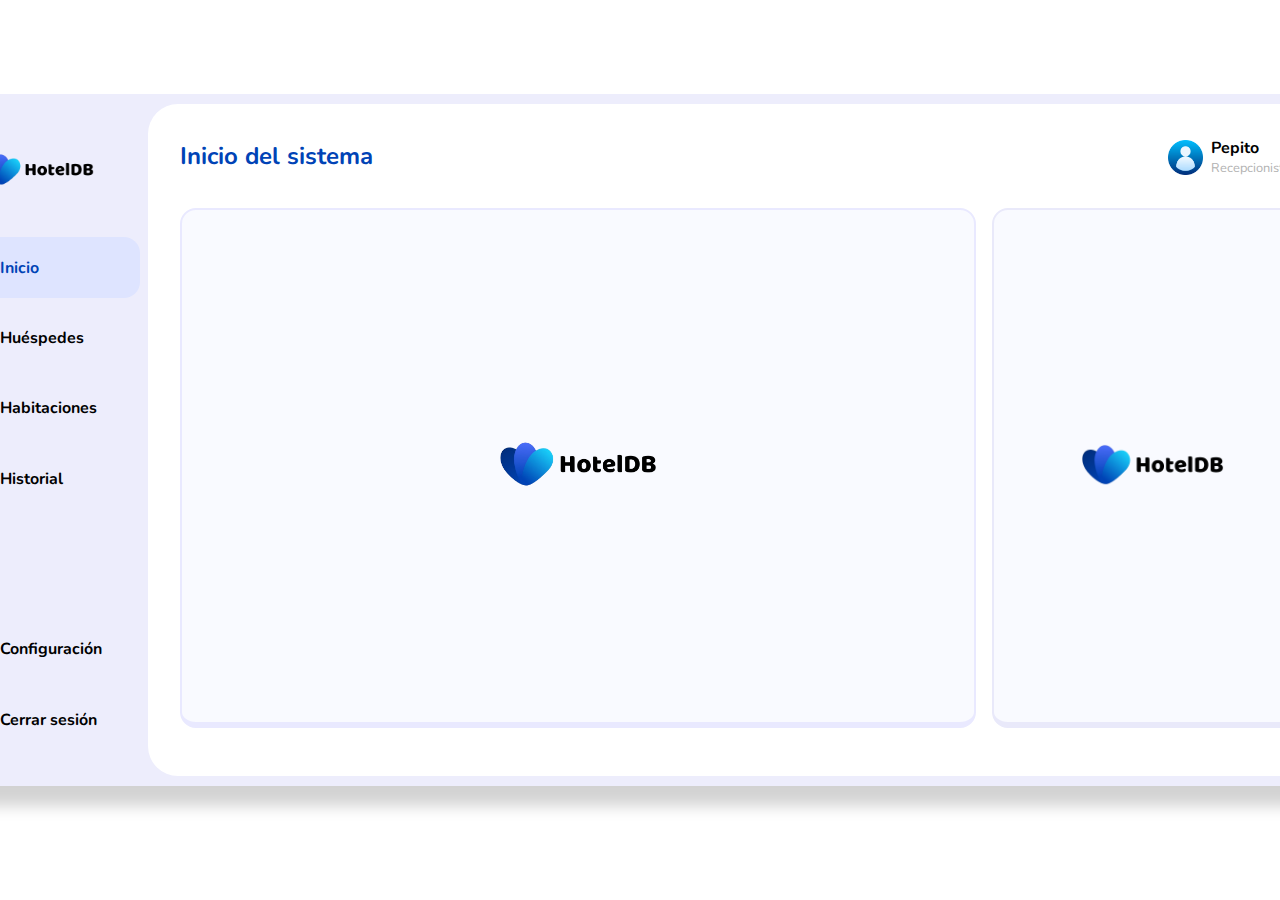
==== commit 3a885383: "HotelDB 1.7" ====
--- a/Main code/index.html
+++ b/Main code/index.html
@@ -95,14 +95,14 @@
                                     <div class="inptbuscar">
                                         <svg xmlns="http://www.w3.org/2000/svg" width="16" height="16" fill="currentColor" class="bi bi-search" viewBox="0 0 16 16">
                                             <path d="M11.742 10.344a6.5 6.5 0 1 0-1.397 1.398h-.001q.044.06.098.115l3.85 3.85a1 1 0 0 0 1.415-1.414l-3.85-3.85a1 1 0 0 0-.115-.1zM12 6.5a5.5 5.5 0 1 1-11 0 5.5 5.5 0 0 1 11 0"/>
-                                        </svg> <input type="text" class="buscar" placeholder="Ingrese el ID del Pasajero"> 
+                                        </svg> <input type="text" class="buscar" placeholder="Ingrese el Nombre del Pasajero" id="buscarpasajeros"> 
                                     </div>
                                 </div>
                                 <div class="table_border">
                                     <table class="plantilla_huespedes" id="table">
                                         <thead>
                                             <tr>
-                                                <td>ID</td>
+                                                <th>ID</th>
                                                 <th>Nombre</th>
                                                 <th>Apellido</th>
                                                 <th>RUT</th>
@@ -110,41 +110,8 @@
                                                 <th>Acción</th>
                                             </tr>
                                         </thead>
-                                        <tbody id="tableData">
-                                            <tr>
-                                                <td>1</td>
-                                                <td>Jeremy</td>
-                                                <td>Cecchi</td>
-                                                <td>11.111.111-1</td>
-                                                <td>01</td>
-                                                <td class="buttons">
-                                                    <button type="button" class="actualizar h-update">Editar</button>
-                                                    <button type="button" class="eliminar h-delete">Eliminar</button>
-                                                </td>
-                                            </tr>
-                                            <tr>
-                                                <td>2</td>
-                                                <td>Fabián</td>
-                                                <td>Olcay</td>
-                                                <td>22.222.222-2</td>
-                                                <td>02</td>
-                                                <td class="buttons">
-                                                    <button type="button" class="actualizar h-update">Editar</button>
-                                                    <button type="button" class="eliminar h-delete">Eliminar</button>
-                                                </td>
-                                            </tr>
-                                            <tr>
-                                                <td>3</td>
-                                                <td>Dario</td>
-                                                <td>Cahuachia</td>
-                                                <td>33.333.333-3</td>
-                                                <td>03</td>
-                                                <td class="buttons">
-                                                    <button type="button" class="actualizar h-update">Editar</button>
-                                                    <button type="button" class="eliminar h-delete">Eliminar</button>
-                                                </td>
-                                            </tr>
-                                            
+                                        <tbody id="tableData" class="hosted-tbody">                                          
+                                            <!-- Lista de Huespedes -->
                                         </tbody>
                                     </table>
                                 </div>
@@ -161,7 +128,7 @@
                                     <div class="inptbuscar">
                                         <svg xmlns="http://www.w3.org/2000/svg" width="16" height="16" fill="currentColor" class="bi bi-search" viewBox="0 0 16 16">
                                             <path d="M11.742 10.344a6.5 6.5 0 1 0-1.397 1.398h-.001q.044.06.098.115l3.85 3.85a1 1 0 0 0 1.415-1.414l-3.85-3.85a1 1 0 0 0-.115-.1zM12 6.5a5.5 5.5 0 1 1-11 0 5.5 5.5 0 0 1 11 0"/>
-                                        </svg> <input type="text" class="buscar" placeholder="Ingrese el N° de la Habitación"> 
+                                        </svg> <input type="text" class="buscar" placeholder="Ingrese el N° de la Habitación" id="inpBusqueda"> 
                                     </div>
                                 </div>
                                 <div class="table_border">
@@ -179,49 +146,8 @@
                                                 <th>acción</th>
                                             </tr>
                                         </thead>
-                                        <tbody id="tableData">
-                                            <tr>
-                                                <td>01</td>
-                                                <td>Jeremy</td>
-                                                <td>03/12/24 15:21 p.m.</td>
-                                                <td>2</td>
-                                                <td>10000$</td>
-                                                <td>Jeremy, Pasajero1</td>
-                                                <td>ocupada hasta el 04/12/24 15:21 p.m.</td>
-                                                <td>2 Camas y 1 Baño + Cocina y comedor</td>
-                                                <td class="buttons">
-                                                    <button type="button" class="actualizar b-update">Editar</button>
-                                                    <button type="button" class="eliminar b-delete">Eliminar</button>
-                                                </td>
-                                            </tr>
-                                            <tr>
-                                                <td>02</td>
-                                                <td>Jeremy</td>
-                                                <td>03/12/24 15:21 p.m.</td>
-                                                <td>2</td>
-                                                <td>10000$</td>
-                                                <td>Fabian, Dario</td>
-                                                <td>ocupada hasta el 04/12/24 15:21 p.m.</td>
-                                                <td>2 Camas y 1 Baño + Cocina y comedor</td>
-                                                <td class="buttons">
-                                                    <button type="button" class="actualizar b-update">Editar</button>
-                                                    <button type="button" class="eliminar b-delete">Eliminar</button>
-                                                </td>
-                                            </tr>
-                                            <tr>
-                                                <td>03</td>
-                                                <td>Por asignar</td>
-                                                <td>Por asignar</td>
-                                                <td>4</td>
-                                                <td>10000$</td>
-                                                <td>Por asignar</td>
-                                                <td>Por asignar</td>
-                                                <td>4 Camas y 2 Baños + Cocina y comedor</td>
-                                                <td class="buttons">
-                                                    <button type="button" class="actualizar b-update">Editar</button>
-                                                    <button type="button" class="eliminar b-delete">Eliminar</button>
-                                                </td>
-                                            </tr>
+                                        <tbody id="tableData" class="CrearH">
+                                            <!-- Lista de habitaciones -->
                                         </tbody>
                                     </table>
                                 </div>
@@ -252,8 +178,8 @@
                             <img src="img/user-account/user-icon.png" alt="" style="width: 35px; height: 35px;">
                         </div>
                         <div class="user-info-section">
-                            <h2 class="user-name">Username</h2>
-                            <p class="user-rol">Encargado de Hotel</p>
+                            <h2 class="user-name">Pepito</h2>
+                            <p class="user-rol">Recepcionista</p>
                         </div>
                     </button>
 
@@ -293,19 +219,19 @@
                             
                             <div class="profile-username info-p-data">
                                 <b>Nombre de usuario</b>
-                                <input type="text" class="inpt-profile" value="Username" disabled>
+                                <input type="text" class="inpt-profile" value="Pepito" disabled>
                             </div>
                             <div class="profile-type-user info-p-data">
                                 <b>Tipo de usuario</b>
-                                <input type="text" class="inpt-profile" value="Administrador/Recepcionista" disabled>
+                                <input type="text" class="inpt-profile" value="Recepcionista" disabled>
                             </div>
                             <div class="profile-user-email info-p-data">
                                 <b>Correo</b>
-                                <input type="text" class="inpt-profile" value="user.user@hoteldb.cl" disabled>
+                                <input type="text" class="inpt-profile" value="plopez@hoteldb.cl" disabled>
                             </div>
                             <div class="profile-user-password info-p-data">
                                 <b>Contraseña</b>
-                                <input type="password" class="inpt-profile" value="1234567890" disabled>
+                                <input type="password" class="inpt-profile" value="test" disabled>
                             </div>
                         </div>
                     </div>
@@ -317,7 +243,7 @@
         </section>
 
         <!-- Crear pasajero -->
-        <section class="create">
+        <section class="create create-hosted">
             <div class="create-card">
                 <div class="profile-info">
 
@@ -328,26 +254,26 @@
                             
                             <div class="profile-username info-p-data">
                                 <b>Nombre</b>
-                                <input type="text" class="inpt-profile" value="">
+                                <input type="text" class="inpt-profile addP" value="" id="name-hosted">
                             </div>
                             <div class="profile-type-user info-p-data">
                                 <b>Apellido</b>
-                                <input type="text" class="inpt-profile" value="">
+                                <input type="text" class="inpt-profile addP" value="" id="lastname-hosted">
                             </div>
                             <div class="profile-user-email info-p-data">
-                                <b>Rut</b>
-                                <input type="text" class="inpt-profile" value="">
+                                <b class="HostedRutTitle">Rut</b>
+                                <input type="text" class="inpt-profile addP" value="" id="rut-hosted" maxlength="10">
                             </div>
                             <div class="profile-user-password info-p-data">
                                 <b>Habitación asignada</b>
-                                <input type="text" class="inpt-profile" value="">
+                                <input type="text" class="inpt-profile addP" value="" id="bedroom-asigned-hosted" maxlength="2">
                             </div>
                         </div>
                     </div>
 
                     <div class="modal-buttons">
-                        <input type="submit" value="Cancelar" class="okButton cancelButton" onclick="" id="cancelButton">
-                        <input type="submit" value="Crear" class="okButton crearButton" onclick="" id="createButton">                       
+                        <input type="submit" value="Cancelar" class="okButton cancelButton" id="cancelAddhostedButton">
+                        <input type="submit" value="Crear" class="okButton crearButton" onclick="AddHosted()" id="createButton">                       
                     </div>
 
                 </div>
@@ -355,7 +281,7 @@
         </section>
 
         <!-- Editar pasajeros -->
-        <section class="edit">
+        <section class="edit edit-hosted">
             <div class="edit-card">
                 <div class="profile-info">
 
@@ -366,19 +292,19 @@
                             
                             <div class="profile-username info-p-data">
                                 <b>Nombre</b>
-                                <input type="text" class="inpt-profile" value="##########">
+                                <input type="text" class="inpt-profile" id="edit-namep">
                             </div>
                             <div class="profile-type-user info-p-data">
                                 <b>Apellido</b>
-                                <input type="text" class="inpt-profile" value="##########">
+                                <input type="text" class="inpt-profile" id="edit-lastname">
                             </div>
                             <div class="profile-user-email info-p-data">
                                 <b>RUT</b>
-                                <input type="text" class="inpt-profile" value="###########">
+                                <input type="text" class="inpt-profile" id="edit-rut" maxlength="10">
                             </div>
                             <div class="profile-user-password info-p-data">
                                 <b>Habitación Asignada</b>
-                                <input type="text" class="inpt-profile" value="##">
+                                <input type="text" class="inpt-profile" id="edit-bedroom" maxlength="2">
                             </div>
                         </div>
                     </div>
@@ -390,14 +316,14 @@
         </section>
 
         <!-- Eliminar pasajero -->
-        <section class="alert-eliminar">
+        <section class="alert-eliminar delete-hosted">
             <div class="eliminar-fondo">
                 <div class="alert-info">
                     <div class="alert-text">
-                        <h2>¿Eliminar pasajero: <b class="pname-text">Pasajero</b>?</h2>
+                        <h2>¿Eliminar pasajero: <b class="pname-text delselectedhosted">Pasajero</b>?</h2>
                         <div class="alert-button">                            
-                            <input type="submit" value="Cancelar" class="okButton cancelButton" id="aboton">
-                            <input type="submit" value="Eliminar" class="okButton exitButton" id="eboton">
+                            <input type="submit" value="Cancelar" class="okButton cancelButton" id="aboton-hosted">
+                            <input type="submit" value="Eliminar" class="okButton exitButton" id="eboton-hosted">
                         </div>
                     </div>
                 </div>
@@ -416,38 +342,38 @@
                             
                             <div class="b-data1">
                                 <div class="info-p-data">
-                                    <b>N° Habitación</b>
-                                    <input type="text" class="inpt-profile" value="">
+                                    <b class="bedroomNumberTitle">N° Habitación</b>
+                                    <input type="number" class="inpt-profile inptH" value="" id="numeroHelp">
                                 </div>
                                 <div class="info-p-data">
                                     <b>Responsable</b>
-                                    <input type="text" class="inpt-profile" value="">
+                                    <input type="text" class="inpt-profile" value="Definir al crear" id="responsableHelp">
                                 </div>
                                 <div class="info-p-data">
                                     <b>Fecha y hora</b>
-                                    <input type="text" class="inpt-profile" value="">
+                                    <input type="text" class="inpt-profile" value="Definir al crear" id="fechaHelp">
                                 </div>
                                 <div class="info-p-data">
                                     <b>Capacidad</b>
-                                    <input type="text" class="inpt-profile" value="">
+                                    <input type="number" class="inpt-profile inptH" value="" id="capacidadHelp">
                                 </div>
                             </div>
                             <div class="b-data2">
                                 <div class="info-p-data">
                                     <b>Precio</b>
-                                    <input type="text" class="inpt-profile" value="">
+                                    <input type="number" class="inpt-profile inptH" value="" id="precioHelp">
                                 </div>
                                 <div class="info-p-data">
                                     <b>Pasajeros</b>
-                                    <input type="text" class="inpt-profile" value="">
+                                    <input type="text" class="inpt-profile" value="Definir al crear" id="pasajerosHelp">
                                 </div>
                                 <div class="info-p-data">
                                     <b>Estado</b>
-                                    <input type="text" class="inpt-profile" value="">
+                                    <input type="text" class="inpt-profile inptH" value="" id="estadoHelp">
                                 </div>
                                 <div class="info-p-data">
                                     <b>Orientación</b>
-                                    <input type="text" class="inpt-profile" value="">
+                                    <input type="text" class="inpt-profile inptH" value="" id="orientacionHelp">
                                 </div>
                             </div>
                             
@@ -456,7 +382,7 @@
 
                     <div class="modal-buttons">
                         <input type="submit" value="Cancelar" class="okButton cancelButton b-btnCancel" onclick="" id="cancelButton">
-                        <input type="submit" value="Crear" class="okButton crearButton" onclick="" id="createButton">                       
+                        <input type="submit" value="Crear" class="okButton crearButton" onclick="AddBedroom()" id="createButton">                       
                     </div>
 
                 </div>
@@ -476,37 +402,37 @@
                             <div class="b-data1">
                                 <div class="info-p-data">
                                     <b>N° Habitación</b>
-                                    <input type="text" class="inpt-profile" value="N°">
+                                    <input type="number" class="inpt-profile" value="N°" id="edit-num">
                                 </div>
                                 <div class="info-p-data">
                                     <b>Responsable</b>
-                                    <input type="text" class="inpt-profile" value="Responsable">
+                                    <input type="text" class="inpt-profile" value="Responsable" id="edit-responsable">
                                 </div>
                                 <div class="info-p-data">
                                     <b>Fecha y hora</b>
-                                    <input type="text" class="inpt-profile" value="Fecha y hora">
+                                    <input type="text" class="inpt-profile" value="Fecha y hora" id="edit-fecha">
                                 </div>
                                 <div class="info-p-data">
                                     <b>Capacidad</b>
-                                    <input type="text" class="inpt-profile" value="Capacidad">
+                                    <input type="number" class="inpt-profile" value="Capacidad" id="edit-capacidad">
                                 </div>
                             </div>
                             <div class="b-data2">
                                 <div class="info-p-data">
                                     <b>Precio</b>
-                                    <input type="text" class="inpt-profile" value="Precio">
+                                    <input type="number" class="inpt-profile" value="Precio" id="edit-precio">
                                 </div>
                                 <div class="info-p-data">
                                     <b>Pasajeros</b>
-                                    <input type="text" class="inpt-profile" value="Pasajeros">
+                                    <input type="text" class="inpt-profile" value="Pasajeros" id="edit-pasajeros">
                                 </div>
                                 <div class="info-p-data">
                                     <b>Estado</b>
-                                    <input type="text" class="inpt-profile" value="Estado">
+                                    <input type="text" class="inpt-profile" value="Estado" id="edit-estado">
                                 </div>
                                 <div class="info-p-data">
                                     <b>Orientación</b>
-                                    <input type="text" class="inpt-profile" value="Orientación">
+                                    <input type="text" class="inpt-profile" value="Orientación" id="edit-orientacion">
                                 </div>
                             </div>
                             
@@ -526,10 +452,10 @@
             <div class="delete-bedroom-card">
                 <div class="alert-info">
                     <div class="alert-text">
-                        <h2>¿Eliminar habitación: <b class="pname-text">N°</b>?</h2>
+                        <h2>¿Eliminar habitación: <b class="pname-text habitE">N°</b>?</h2>
                         <div class="alert-button">                            
-                            <input type="submit" value="Cancelar" class="okButton cancelButton btnCancelEditBedroom" id="aboton">
-                            <input type="submit" value="Eliminar" class="okButton exitButton" id="eboton">
+                            <input type="submit" value="Cancelar" class="okButton cancelButton btnCancelEditBedroom" id="aboton-bedroom">
+                            <input type="submit" value="Eliminar" class="okButton exitButton" id="eboton-bedroom">
                         </div>
                     </div>
                 </div>
@@ -539,5 +465,7 @@
     </main>
     <script src="js/main.js"></script>
     <script src="js/signoff.js"></script>
+    <script src="js/CRUD/hosted.js"></script>
+    <script src="js/CRUD/bedroom.js"></script>
 </body>
 </html>--- a/Main code/css/styles.css
+++ b/Main code/css/styles.css
@@ -1,3 +1,5 @@
+/* Sistema creado por: Jeremy Cecchi, Fabian Olcay y Dario Cahuachia  */
+
 /* MAIN COLORS  -----------*/
 
 :root {
@@ -152,6 +154,7 @@
     display: flex;
     margin-top: 1rem;
     gap: 1rem;
+    position: relative;
 }
 
 .lists-bedrooms {
@@ -365,7 +368,7 @@
 .actualizar, .eliminar{
     border: none;
     font-family: "Nunito", sans-serif;
-    color: #dee4ff;
+    color: #ffffff;
     font-weight: bold;
     border-radius: .2rem;
     cursor: pointer;
@@ -587,6 +590,10 @@
     outline: none;
 }
 
+.inpt-profile::placeholder {
+    color: #ff1c1c;
+}
+
 .modal-buttons {
     display: flex;
     justify-content: center;
@@ -648,6 +655,15 @@
     transition: 0.3s;
 }
 
+.error {
+    border-color: #ff1c1c;
+    /* background-color: hsl(0, 100%, 98%); */
+}
+
+.warning {
+    color: #ff1c1c;
+}
+
 /* HOSTED EDIT | MODAL ----------- */
 
 .edit {
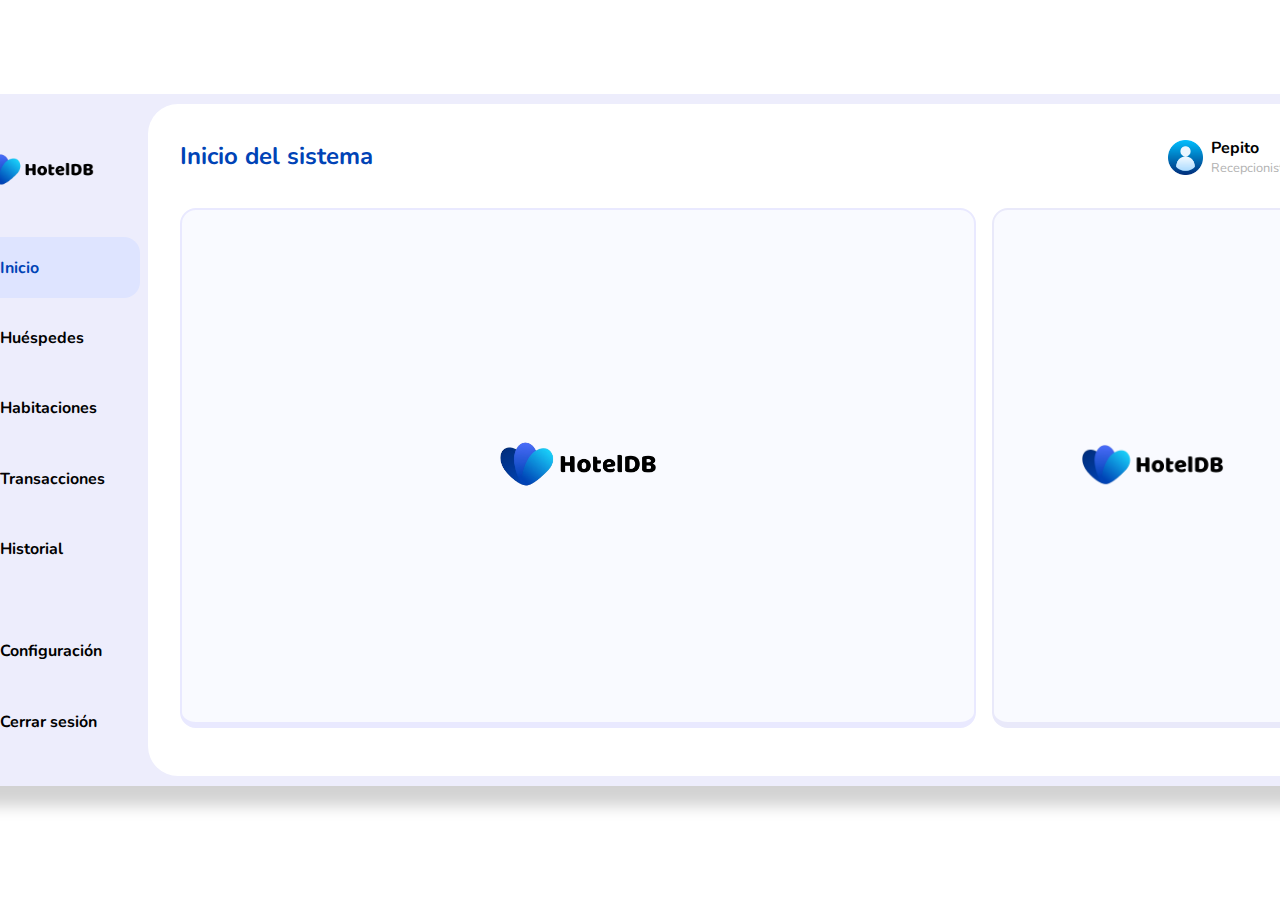
==== commit 59219f62: "HotelDB 2.1" ====
--- a/Main code/index.html
+++ b/Main code/index.html
@@ -42,12 +42,18 @@
                                 <path d="M8.793 2a1 1 0 0 1 1.414 0L12 3.793V2.5a.5.5 0 0 1 .5-.5h1a.5.5 0 0 1 .5.5v3.293l1.854 1.853a.5.5 0 0 1-.708.708L15 8.207V13.5a1.5 1.5 0 0 1-1.5 1.5h-8A1.5 1.5 0 0 1 4 13.5V8.207l-.146.147a.5.5 0 1 1-.708-.708z"/>
                             </svg>Habitaciones
                         </button>
+
+                        <button class="menu-button" id="transaction">
+                            <svg xmlns="http://www.w3.org/2000/svg" fill="currentColor" class="bi bi-cart4 icon-home" viewBox="0 0 16 16">
+                                <path d="M0 2.5A.5.5 0 0 1 .5 2H2a.5.5 0 0 1 .485.379L2.89 4H14.5a.5.5 0 0 1 .485.621l-1.5 6A.5.5 0 0 1 13 11H4a.5.5 0 0 1-.485-.379L1.61 3H.5a.5.5 0 0 1-.5-.5M3.14 5l.5 2H5V5zM6 5v2h2V5zm3 0v2h2V5zm3 0v2h1.36l.5-2zm1.11 3H12v2h.61zM11 8H9v2h2zM8 8H6v2h2zM5 8H3.89l.5 2H5zm0 5a1 1 0 1 0 0 2 1 1 0 0 0 0-2m-2 1a2 2 0 1 1 4 0 2 2 0 0 1-4 0m9-1a1 1 0 1 0 0 2 1 1 0 0 0 0-2m-2 1a2 2 0 1 1 4 0 2 2 0 0 1-4 0"/>
+                            </svg>Transacciones
+                        </button> 
                         
                         <button class="menu-button" id="record">
                             <svg xmlns="http://www.w3.org/2000/svg" fill="currentColor" class="bi bi-menu-button-wide-fill icon-home" viewBox="0 0 16 16">
                                 <path d="M1.5 0A1.5 1.5 0 0 0 0 1.5v2A1.5 1.5 0 0 0 1.5 5h13A1.5 1.5 0 0 0 16 3.5v-2A1.5 1.5 0 0 0 14.5 0zm1 2h3a.5.5 0 0 1 0 1h-3a.5.5 0 0 1 0-1m9.927.427A.25.25 0 0 1 12.604 2h.792a.25.25 0 0 1 .177.427l-.396.396a.25.25 0 0 1-.354 0zM0 8a2 2 0 0 1 2-2h12a2 2 0 0 1 2 2v5a2 2 0 0 1-2 2H2a2 2 0 0 1-2-2zm1 3v2a1 1 0 0 0 1 1h12a1 1 0 0 0 1-1v-2zm14-1V8a1 1 0 0 0-1-1H2a1 1 0 0 0-1 1v2zM2 8.5a.5.5 0 0 1 .5-.5h9a.5.5 0 0 1 0 1h-9a.5.5 0 0 1-.5-.5m0 4a.5.5 0 0 1 .5-.5h6a.5.5 0 0 1 0 1h-6a.5.5 0 0 1-.5-.5"/>
                             </svg>Historial
-                        </button>           
+                        </button>  
                     </ul>
                 </div>
 
@@ -95,7 +101,7 @@
                                     <div class="inptbuscar">
                                         <svg xmlns="http://www.w3.org/2000/svg" width="16" height="16" fill="currentColor" class="bi bi-search" viewBox="0 0 16 16">
                                             <path d="M11.742 10.344a6.5 6.5 0 1 0-1.397 1.398h-.001q.044.06.098.115l3.85 3.85a1 1 0 0 0 1.415-1.414l-3.85-3.85a1 1 0 0 0-.115-.1zM12 6.5a5.5 5.5 0 1 1-11 0 5.5 5.5 0 0 1 11 0"/>
-                                        </svg> <input type="text" class="buscar" placeholder="Ingrese el Nombre del Pasajero" id="buscarpasajeros"> 
+                                        </svg> <input type="text" class="buscar" placeholder="Ingrese el RUT del Pasajero" id="buscarpasajeros"> 
                                     </div>
                                 </div>
                                 <div class="table_border">
@@ -138,12 +144,12 @@
                                                 <th>N°</th>
                                                 <th>Responsable</th>
                                                 <th>Fecha y hora</th>
-                                                <th>capacidad</th>
+                                                <th>Capacidad</th>
                                                 <th>Precio</th>
                                                 <th>Pasajeros</th>
-                                                <th>estado</th>
+                                                <th>Estado</th>
                                                 <th>Orientación</th>
-                                                <th>acción</th>
+                                                <th>Acción</th>
                                             </tr>
                                         </thead>
                                         <tbody id="tableData" class="CrearH">
@@ -156,10 +162,58 @@
                     </div>
 
                     <div class="record-info option">
-                        <h2 class="option-title">Historial de huéspedes</h2>
+                        <h2 class="option-title">Historial de Habitaciones</h2>
                         <div class="data">
                             <div class="record-of-hosted">
-                                <h2>Historial de huéspedes en las habitaciones</h2>
+                                <div class="table_border">
+                                    <table class="plantilla_huespedes" id="table">
+                                        <thead>
+                                            <tr>
+                                                <th>N°</th>
+                                                <th>Orientación</th>
+                                                <th>Capacidad</th>
+                                                <th>Pasajeros</th>
+                                                <th>Precio</th>
+                                            </tr>
+                                        </thead>
+                                        <tbody id="tableData" class="Historial">
+                                            <!-- Lista de historial -->
+                                        </tbody>
+                                    </table>
+                                </div>
+                            </div>
+                        </div>
+                    </div>
+
+                    <div class="transaction-info option">
+                        <h2 class="option-title">Transacción de Habitaciones</h2>
+                        <div class="data">
+                            <div class="list-transaction">
+                                <div class="lista_botones"> 
+                                    <div class="inptbuscar">
+                                        <svg xmlns="http://www.w3.org/2000/svg" width="16" height="16" fill="currentColor" class="bi bi-search" viewBox="0 0 16 16">
+                                            <path d="M11.742 10.344a6.5 6.5 0 1 0-1.397 1.398h-.001q.044.06.098.115l3.85 3.85a1 1 0 0 0 1.415-1.414l-3.85-3.85a1 1 0 0 0-.115-.1zM12 6.5a5.5 5.5 0 1 1-11 0 5.5 5.5 0 0 1 11 0"/>
+                                        </svg> <input type="text" class="buscar" placeholder="Nombre del Responsable" id="buscarResponsable"> 
+                                    </div>
+                                    
+                                </div>
+                                <div class="table_border">
+                                    <table class="plantilla_huespedes" id="table">
+                                        <thead>
+                                            <tr>
+                                                <th>Habitación reservada</th>
+                                                <th>Responsable</th>                                               
+                                                <th>Cantidad de pasajeros</th>
+                                                <th>Precio de habitación</th>
+                                                <th>Costo total</th>
+                                                <th>Acción</th>
+                                            </tr>
+                                        </thead>
+                                        <tbody id="tableData" class="transaction-tbody">
+                                            <!-- Transaccion de habitaciones -->
+                                        </tbody>
+                                    </table>
+                                </div>
                             </div>
                         </div>
                     </div>
@@ -266,7 +320,7 @@
                             </div>
                             <div class="profile-user-password info-p-data">
                                 <b>Habitación asignada</b>
-                                <input type="text" class="inpt-profile addP" value="" id="bedroom-asigned-hosted" maxlength="2">
+                                <input type="number" class="inpt-profile addP" value="" id="bedroom-asigned-hosted" maxlength="2">
                             </div>
                         </div>
                     </div>
@@ -304,12 +358,13 @@
                             </div>
                             <div class="profile-user-password info-p-data">
                                 <b>Habitación Asignada</b>
-                                <input type="text" class="inpt-profile" id="edit-bedroom" maxlength="2">
-                            </div>
-                        </div>
-                    </div>
-
-                    <input type="submit" value="Listo" class="okButton returnButton" onclick="" id="btnCancelEdit">
+                                <input type="number" class="inpt-profile" id="edit-bedroom" maxlength="2">
+                            </div>
+                        </div>
+                    </div>
+
+                    <input type="submit" value="Cancelar" class="okButton returnButton" onclick="" id="btnCancelEdit">
+                    <input type="submit" value="Guardar" class="okButton crearButton" id="editButtonPasajero">  <!-- nuevo boton -->  
 
                 </div>
             </div>          
@@ -347,11 +402,11 @@
                                 </div>
                                 <div class="info-p-data">
                                     <b>Responsable</b>
-                                    <input type="text" class="inpt-profile" value="Definir al crear" id="responsableHelp">
+                                    <input type="text" class="inpt-profile" value="Definir al crear" id="responsableHelp" disabled>
                                 </div>
                                 <div class="info-p-data">
                                     <b>Fecha y hora</b>
-                                    <input type="text" class="inpt-profile" value="Definir al crear" id="fechaHelp">
+                                    <input type="text" class="inpt-profile" value="Definir al crear" id="fechaHelp" disabled>
                                 </div>
                                 <div class="info-p-data">
                                     <b>Capacidad</b>
@@ -365,7 +420,7 @@
                                 </div>
                                 <div class="info-p-data">
                                     <b>Pasajeros</b>
-                                    <input type="text" class="inpt-profile" value="Definir al crear" id="pasajerosHelp">
+                                    <input type="text" class="inpt-profile" value="Definir al crear" id="pasajerosHelp" disabled>
                                 </div>
                                 <div class="info-p-data">
                                     <b>Estado</b>
@@ -440,7 +495,8 @@
                     </div>
 
                     <div class="modal-buttons">
-                        <input type="submit" value="Listo" class="okButton cancelButton b-btnECancel" onclick="" id="cancelButton">                      
+                        <input type="submit" value="Cancelar" class="okButton cancelButton b-btnECancel" onclick="" id="cancelButton">
+                        <input type="submit" value="Guardar" class="okButton crearButton" id="editButton">  <!-- nuevo boton -->                        
                     </div>
 
                 </div>
@@ -462,6 +518,21 @@
             </div>          
         </section>
 
+        <!-- Eliminar transaccion -->
+        <section class="delete-transaction">
+            <div class="delete-transaction-card">
+                <div class="alert-info">
+                    <div class="alert-text">
+                        <h2>¿Eliminar transacción?</h2>
+                        <div class="alert-button">                            
+                            <input type="submit" value="Cancelar" class="okButton cancelButton btnCancelEditBedroom" id="aboton-transaction">
+                            <input type="submit" value="Eliminar" class="okButton exitButton" id="eboton-transaction">
+                        </div>
+                    </div>
+                </div>
+            </div>          
+        </section>
+
     </main>
     <script src="js/main.js"></script>
     <script src="js/signoff.js"></script>
--- a/Main code/css/styles.css
+++ b/Main code/css/styles.css
@@ -132,7 +132,7 @@
     width: 70.8rem;
 }
 
-.hosted-info, .bedrooms-info,
+.hosted-info, .bedrooms-info, .transaction-info,
 .record-info, .config-info, .audit-info {
     display: none;
     flex-direction: column;
@@ -183,7 +183,7 @@
 
 .list-of-hosted, .list-of-bedrooms,
 .record-of-hosted, .configuration,
-.users-system, .auditorit {
+.users-system, .auditorit, .list-transaction {
     padding: 1rem;
     background-color: #f9faff;
     border: solid 2px #e9e9fa;
@@ -201,6 +201,13 @@
 /* USERS AUDIT | ADMINISTRADOR ----------- */
 
 .audit-data { padding: 0.5rem; }
+
+.auditorit {
+    display: flex;
+    flex-direction: column;
+    overflow-y: scroll;
+    scroll-behavior: smooth;
+}
 
 .data-user {
     display: flex;
@@ -962,4 +969,37 @@
 }
 
 .delete-user { display: none; }
+.active { display: flex; }
+
+/* TRANSACTION DELETE | MODAL ----------- */
+
+.delete-transaction {
+    display: none; 
+    align-items: center;
+    justify-content: center;
+    position: absolute;
+    right: 0;
+    left: 0;
+    top: 0;
+    bottom: 0;
+    background-color: #000000ab;
+    backdrop-filter: blur(2px);
+    position: fixed;
+}
+
+.delete-transaction-card {
+    display: flex;
+    align-items: center;
+    justify-content: center;
+    background: #ffffff;
+    box-shadow: 0 5px 20px 0 rgba(0, 0, 0, 0.527);
+    height: 15rem;
+    width: 30rem;
+    border-radius: 1rem;
+
+    animation-name: alert-animation;
+    animation-duration: 0.5s;
+}
+
+.delete-user { display: none; }
 .active { display: flex; }